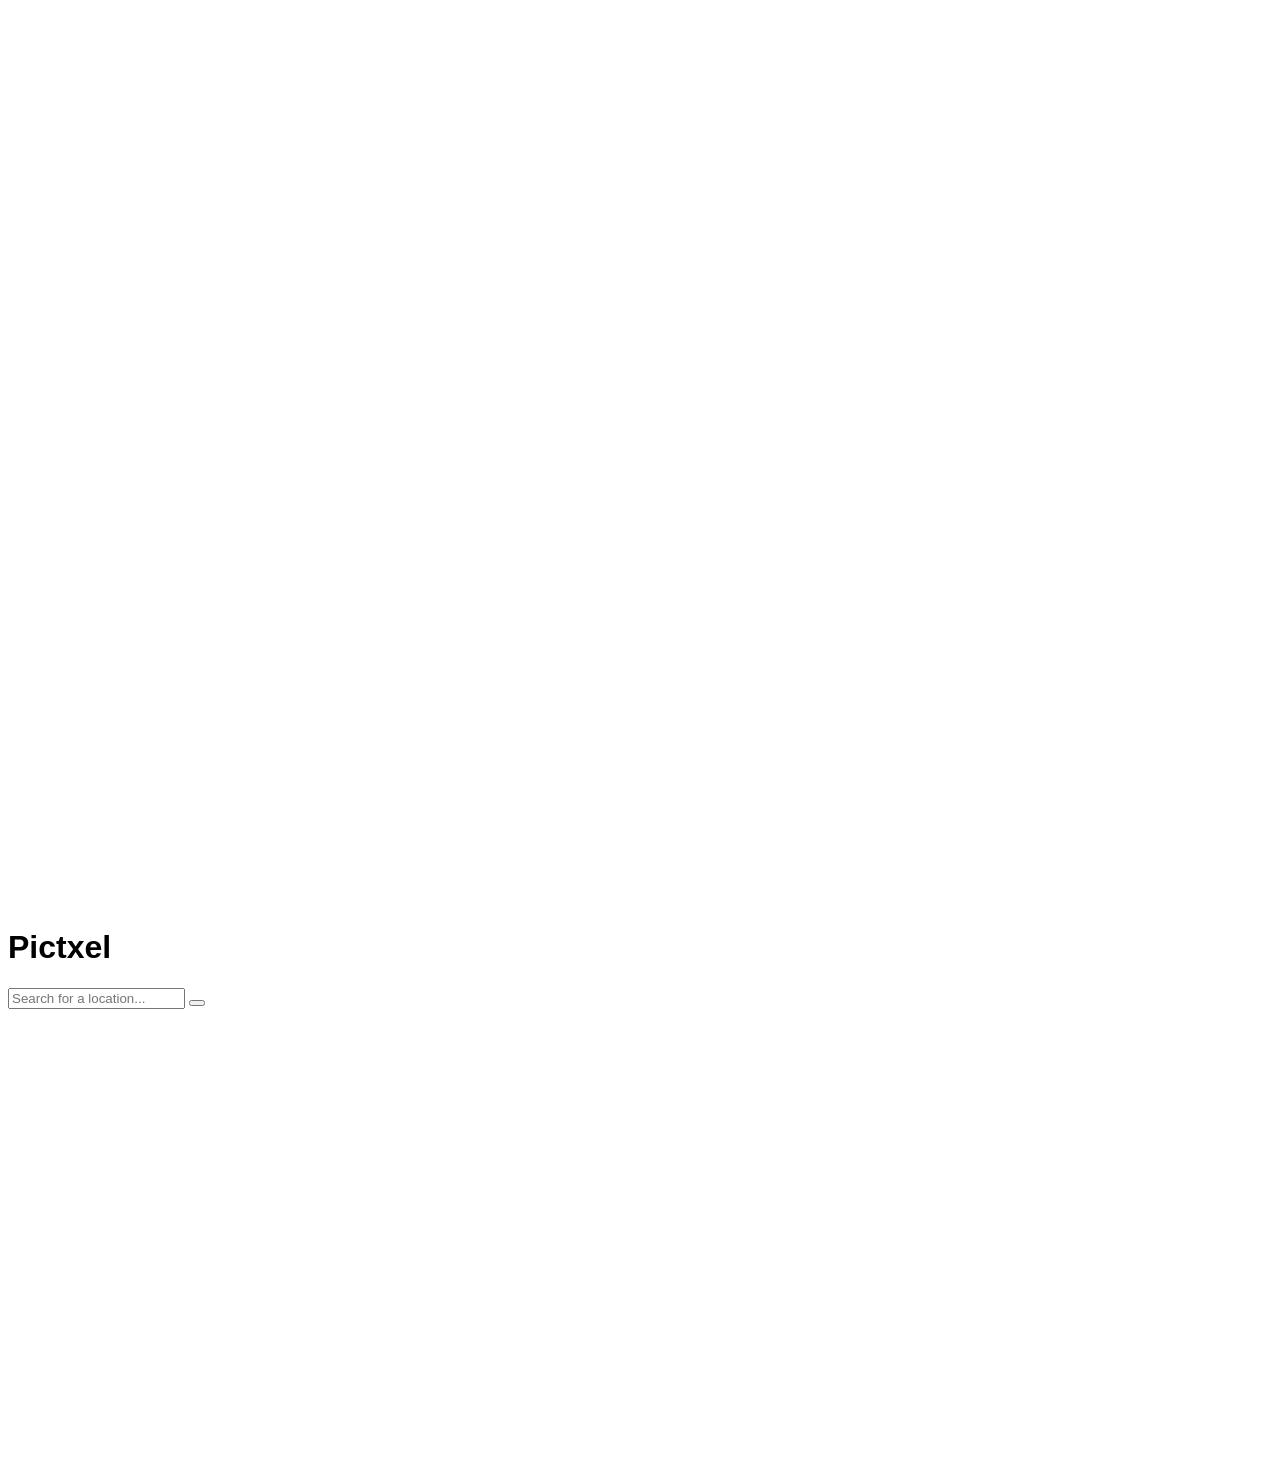
==== snapspot.html @ 685ccbbb "Update snapspot.html" ====
<!DOCTYPE html>
<html lang="en">
<head>
    <meta charset="UTF-8">
    <meta name="viewport" content="width=device-width, initial-scale=1.0">
    <title>Pictxel - Share Your World</title>
    
    <!-- Tailwind CSS -->
    <script src="https://cdn.tailwindcss.com"></script>
    
    <!-- Leaflet.js (for OpenStreetMap) CSS -->
    <link rel="stylesheet" href="https://unpkg.com/leaflet@1.9.4/dist/leaflet.css" integrity="sha256-p4NxAoJBhIIN+hmNHrzRCf9tD/miZyoHS5obTRR9BMY=" crossorigin="" />
    
    <!-- Leaflet MarkerCluster CSS -->
    <link rel="stylesheet" href="https://unpkg.com/leaflet.markercluster@1.4.1/dist/MarkerCluster.css" />
    <link rel="stylesheet" href="https://unpkg.com/leaflet.markercluster@1.4.1/dist/MarkerCluster.Default.css" />

    <!-- Google Fonts: Inter -->
    <link rel="preconnect" href="https://fonts.googleapis.com">
    <link rel="preconnect" href="https://fonts.gstatic.com" crossorigin>
    <link href="https://css.gg/css?family=Inter:400,500,600,700" rel="stylesheet">
    
    <!-- Custom Styles -->
    <style>
        body {
            font-family: 'Inter', sans-serif;
        }
        /* Ensure map takes full height */
        #map {
            height: 100vh;
            width: 100vw;
            z-index: 10;
        }
        /* Custom transition for modals */
        .modal-transition {
            transition: opacity 0.3s ease, transform 0.3s ease;
        }
        .modal-hidden {
            opacity: 0;
            transform: scale(0.95);
            pointer-events: none;
        }
        .modal-visible {
            opacity: 1;
            transform: scale(1);
            pointer-events: auto;
        }
        /* Base styles for custom markers */
        .custom-marker {
            border-radius: 9999px;
            padding: 6px;
            border: 2px solid white;
            box-shadow: 0 4px 6px -1px rgb(0 0 0 / 0.1), 0 2px 4px -2px rgb(0 0 0 / 0.1);
            display: flex;
            align-items: center;
            justify-content: center;
        }
        .custom-marker svg {
            width: 20px;
            height: 20px;
            color: white;
        }
        .camera-marker-icon {
            background: #2563eb; /* Tailwind blue-600 */
        }
        .note-marker-icon {
            background: #f97316; /* Tailwind orange-500 */
        }
        /* Custom image marker icon styles */
        .image-marker-icon {
            width: 55px;
            height: 55px;
            border-radius: 6px; /* Rounded square */
            border: 2px solid white;
            background-color: #eee; /* Fallback color */
            box-shadow: 0 4px 6px -1px rgb(0 0 0 / 0.1), 0 2px 4px -2px rgb(0 0 0 / 0.1);
            display: flex;
            align-items: center;
            justify-content: center;
            overflow: hidden;
        }
        .image-marker-icon img {
            width: 50px;
            height: 50px;
            object-fit: cover;
        }
        /* Glassmorphism for Leaflet Controls */
        .leaflet-control-attribution, .leaflet-control-custom {
            backdrop-filter: blur(8px);
            -webkit-backdrop-filter: blur(8px);
            background: rgba(255, 255, 255, 0.6) !important;
            border-radius: 8px !important;
            border: 1px solid rgba(255, 255, 255, 0.4) !important;
            box-shadow: 0 4px 6px -1px rgb(0 0 0 / 0.1), 0 2px 4px -2px rgb(0 0 0 / 0.1) !important;
        }
        .leaflet-control-custom {
            width: 34px !important;
            height: 34px !important;
        }
        .leaflet-control-custom a {
            color: black !important;
            background-color: transparent !important;
            border-radius: 6px;
        }
        .leaflet-control-custom a:hover {
            background-color: rgba(255, 255, 255, 0.4) !important;
        }
        .leaflet-control-attribution {
            padding: 2px 6px !important;
        }
         .leaflet-control-attribution a {
            color: #333 !important;
        }
        /* --- FIX for control visibility on mobile --- */
        .leaflet-top, .leaflet-bottom {
            z-index: 1001 !important;
        }
        /* --- Style overrides for Zoom controls --- */
        .leaflet-control-zoom {
            border: none !important;
            box-shadow: none !important;
            background: transparent !important;
            display: flex;
            flex-direction: column;
            gap: 8px; /* Creates space between + and - */
        }
        .leaflet-control-zoom a {
            width: 34px !important;
            height: 34px !important;
            line-height: 34px !important;
            text-align: center;
            text-decoration: none;
            color: black !important;
            /* Glassmorphism style, applied to each button */
            backdrop-filter: blur(8px);
            -webkit-backdrop-filter: blur(8px);
            background: rgba(255, 255, 255, 0.6) !important;
            border-radius: 8px !important;
            border: 1px solid rgba(255, 255, 255, 0.4) !important;
            box-shadow: 0 4px 6px -1px rgb(0 0 0 / 0.1), 0 2px 4px -2px rgb(0 0 0 / 0.1) !important;
        }
        .leaflet-control-zoom a:hover {
             background-color: rgba(255, 255, 255, 0.4) !important;
        }
        
        /* Custom popup style */
        .leaflet-popup-content-wrapper {
            border-radius: 12px;
            background: rgba(255, 255, 255, 0.8);
            backdrop-filter: blur(5px);
            -webkit-backdrop-filter: blur(5px);
            border: 1px solid rgba(255, 255, 255, 0.5);
        }
        .leaflet-popup-content {
            margin: 12px !important;
            min-width: 150px;
        }
        .gallery-note-item {
            aspect-ratio: 1 / 1;
        }

        /* --- Bottom Sheet Styles --- */
        #bottom-sheet {
            transition: transform 0.3s ease-out;
            transform: translateY(100%);
        }
        #bottom-sheet.visible {
            transform: translateY(0);
        }
        #bottom-sheet-content {
            position: relative; /* Needed for virtual scrolling */
        }
        /* Custom scrollbar for horizontal scroll */
        #bottom-sheet-content::-webkit-scrollbar {
            height: 6px;
        }
        #bottom-sheet-content::-webkit-scrollbar-track {
            background: transparent;
        }
        #bottom-sheet-content::-webkit-scrollbar-thumb {
            background: rgba(0, 0, 0, 0.2);
            border-radius: 3px;
        }
        /* --- Notification Bar Styles --- */
        #notification-bar {
            top: 4.5rem; /* Position below the header */
            transform: scale(0.9) translateY(-150%);
            opacity: 0;
            transition: transform 0.4s ease, opacity 0.4s ease;
            pointer-events: none;
        }
        #notification-bar.visible {
            transform: scale(1) translateY(0);
            opacity: 1;
            pointer-events: auto;
        }
    </style>
</head>
<body class="bg-gray-100 overflow-hidden">

    <!-- Main Map Container -->
    <div id="map"></div>

    <!-- Header / App Name -->
    <header class="absolute top-0 left-0 right-0 z-20 p-4 flex flex-col items-center gap-4 pointer-events-none">
        <div class="backdrop-blur-lg border border-white/40 rounded-full shadow-lg px-6 py-2 pointer-events-auto hidden">
            <h1 class="text-xl font-bold text-gray-800">Pictxel</h1>
        </div>
        <!-- Search Bar -->
        <div class="relative w-full max-w-md pointer-events-auto">
            <div id="search-container" class="w-full backdrop-blur-lg border border-white/40 rounded-full shadow-lg px-4 py-2 flex items-center gap-2">
                <span id="search-icon-container"></span>
                <input type="text" id="location-search-input" placeholder="Search for a location..." class="w-full bg-transparent outline-none text-gray-800 placeholder-gray-600">
                <button id="header-location-btn" class="p-1 rounded-full hover:bg-white/40 transition-colors">
                     <span id="header-location-icon-container"></span>
                </button>
            </div>
            <div id="search-results" class="absolute top-full mt-2 w-full bg-white/50 backdrop-blur-lg border border-white/40 rounded-xl shadow-lg overflow-hidden hidden z-50">
                <!-- Search results go here -->
            </div>
        </div>
    </header>

     <!-- Notification Bar -->
    <div id="notification-bar" class="fixed left-0 right-0 z-50 flex justify-center">
        <div class="backdrop-blur-lg bg-white/50 border border-white/40 rounded-full shadow-lg px-4 pl-6 py-2 flex items-center gap-4">
            <p id="notification-message" class="text-gray-800 text-center text-sm"></p>
            <button id="close-notification-btn" class="text-gray-500 hover:text-gray-800">
                <svg class="w-4 h-4" xmlns="http://www.w3.org/2000/svg" fill="none" viewBox="0 0 24 24" stroke-width="2" stroke="currentColor"><path stroke-linecap="round" stroke-linejoin="round" d="M6 18L18 6M6 6l12 12" /></svg>
            </button>
        </div>
    </div>

    <!-- Bottom Sheet -->
    <div id="bottom-sheet" class="fixed bottom-0 left-0 right-0 z-20 p-4 pointer-events-none">
        <div class="w-full bg-white/50 backdrop-blur-lg border border-white/40 rounded-xl shadow-2xl p-3 pointer-events-auto">
            <div id="bottom-sheet-content" class="flex gap-3 overflow-x-auto pb-2">
                <!-- Virtual scrolling content will be managed by JS -->
            </div>
        </div>
    </div>

    <!-- Upload Modal -->
    <div id="upload-modal" class="modal-transition modal-hidden fixed inset-0 bg-opacity-50 backdrop-blur-sm flex items-center justify-center z-30 p-4">
        <div class="bg-white/50 backdrop-blur-lg border border-white/40 rounded-2xl shadow-2xl p-6 md:p-8 w-full max-w-md mx-auto transform">
            <div class="flex justify-between items-center mb-4">
                <h2 class="text-2xl font-bold text-gray-800">Share a New Spot</h2>
                <button id="close-modal-button" class="text-gray-500 hover:text-gray-800">
                    <svg xmlns="http://www.w3.org/2000/svg" class="h-6 w-6" fill="none" viewBox="0 0 24 24" stroke="currentColor" stroke-width="2">
                        <path stroke-linecap="round" stroke-linejoin="round" d="M6 18L18 6M6 6l12 12" />
                    </svg>
                </button>
            </div>
            
            <form id="upload-form">
                <div class="space-y-4">
                    
                    <!-- File Upload Buttons -->
                    <div>
                        <label class="block text-sm font-medium text-gray-700">Add a Photo (Optional)</label>
                        <div class="mt-1 grid grid-cols-2 gap-4">
                            <button type="button" id="camera-upload-btn" class="flex flex-col items-center justify-center p-4 bg-white/60 border border-gray-300 rounded-md shadow-sm hover:bg-gray-50/80 transition-colors">
                                <span id="camera-icon-container"></span>
                                <span class="mt-2 text-sm font-medium text-gray-700">Use Camera</span>
                            </button>
                             <button type="button" id="photo-upload-btn" class="flex flex-col items-center justify-center p-4 bg-white/60 border border-gray-300 rounded-md shadow-sm hover:bg-gray-50/80 transition-colors">
                                <span id="photo-icon-container"></span>
                                <span class="mt-2 text-sm font-medium text-gray-700">Upload Photo</span>
                            </button>
                        </div>
                        <input type="file" id="photo" name="photo" accept="image/*" class="hidden">
                        <div id="file-preview" class="mt-2 text-sm text-gray-600"></div>
                    </div>

                    <!-- Uploader's Name -->
                    <div>
                        <label for="uploaderName" class="block text-sm font-medium text-gray-700">Your Name</label>
                        <input type="text" id="uploaderName" name="uploaderName" required placeholder="What should we call you?" class="mt-1 block w-full px-3 py-2 bg-white/80 border border-gray-300 rounded-md shadow-sm placeholder-gray-500 focus:outline-none focus:ring-blue-500 focus:border-blue-500 sm:text-sm">
                    </div>
                    
                    <!-- Description -->
                    <div>
                        <label for="description" class="block text-sm font-medium text-gray-700">Description or Note</label>
                        <textarea id="description" name="description" rows="3" required class="mt-1 block w-full px-3 py-2 bg-white/80 border border-gray-300 rounded-md shadow-sm placeholder-gray-500 focus:outline-none focus:ring-blue-500 focus:border-blue-500 sm:text-sm"></textarea>
                    </div>

                    <!-- Hidden fields for coordinates -->
                    <input type="hidden" id="latitude" name="latitude">
                    <input type="hidden" id="longitude" name="longitude">

                </div>
				<div class="mt-4">
                    <p class="text-xs text-gray-600 text-center">
                        Note: We securely store your uploaded images and never share or sell them to third parties. A watermark with your provided name will be added to each image. Please ensure you have the right to upload the content, as you are responsible for it. The location where you tap on the map is saved to place the spot correctly.
                    </p>
                </div>
                <div class="mt-6">
                    <button type="submit" class="w-full bg-blue-500 hover:bg-blue-600 text-white font-bold py-2 px-4 rounded-lg shadow-md focus:outline-none focus:ring-2 focus:ring-blue-400 focus:ring-opacity-75 transition-all duration-150 ease-in-out disabled:bg-gray-400">
                        Upload Spot
                    </button>
                </div>
            </form>
        </div>
    </div>
    
    <!-- Full-Screen Image Viewer Modal -->
    <div id="image-viewer" class="modal-transition modal-hidden fixed inset-0 bg-black/80 backdrop-blur-sm flex items-center justify-center z-40 p-4">
        <div class="relative w-full h-full flex flex-col items-center justify-center pointer-events-none">
             <button id="close-viewer-btn" class="absolute top-4 right-4 text-white/80 hover:text-white z-50 pointer-events-auto">
                <svg class="h-8 w-8" fill="none" viewBox="0 0 24 24" stroke="currentColor" stroke-width="2">
                    <path stroke-linecap="round" stroke-linejoin="round" d="M6 18L18 6M6 6l12 12" />
                </svg>
            </button>
            <img id="viewer-img" src="" class="max-h-[70%] max-w-[90vw] object-contain rounded-lg shadow-2xl pointer-events-auto">
            <div id="viewer-info" class="w-full max-w-3xl text-white text-center mt-4 p-4 bg-black/40 backdrop-blur-md rounded-lg pointer-events-auto"></div>
        </div>
    </div>

    <!-- Gallery Modal -->
    <div id="gallery-modal" class="modal-transition modal-hidden fixed inset-0 bg-black/90 backdrop-blur-sm z-40 p-4 overflow-y-auto">
        <div class="relative w-full max-w-6xl mx-auto pb-24">
            <button id="close-gallery-btn" class="fixed top-4 right-4 text-white/80 hover:text-white z-50">
                 <svg xmlns="http://www.w3.org/2000/svg" class="h-8 w-8" fill="none" viewBox="0 0 24 24" stroke="currentColor" stroke-width="2">
                    <path stroke-linecap="round" stroke-linejoin="round" d="M6 18L18 6M6 6l12 12" />
                </svg>
            </button>
            <h2 class="text-3xl font-bold text-white text-center my-4">Cluster Gallery</h2>
            <div id="gallery-grid" class="grid grid-cols-2 sm:grid-cols-3 md:grid-cols-4 lg:grid-cols-5 gap-4"></div>
        </div>
    </div>
    
    <!-- Firebase and Leaflet JS -->
    <script src="https://unpkg.com/leaflet@1.9.4/dist/leaflet.js" integrity="sha256-20nQCchB9co0qIjJZRGuk2/Z9VM+kNiyxNV1lvTlZBo=" crossorigin=""></script>
    <script src="https://unpkg.com/leaflet.markercluster@1.4.1/dist/leaflet.markercluster.js"></script>
    
    <script type="module">
        // Firebase Imports
        import { initializeApp } from "https://www.gstatic.com/firebasejs/11.6.1/firebase-app.js";
        import { getAuth, signInAnonymously, signInWithCustomToken, onAuthStateChanged } from "https://www.gstatic.com/firebasejs/11.6.1/firebase-auth.js";
        import { getFirestore, collection, addDoc, onSnapshot, doc, updateDoc, serverTimestamp, increment, getDoc } from "https://www.gstatic.com/firebasejs/11.6.1/firebase-firestore.js";
        
        /**
         * @module Config
         * Centralized configuration for the application.
         */
        const Config = {
            // Use environment's config if available, otherwise fall back to user-provided config
            firebase: typeof __firebase_config !== 'undefined' 
                ? JSON.parse(__firebase_config) 
                : {
                    apiKey: "%VITE_FIREBASE_API_KEY%",
					authDomain: "%VITE_FIREBASE_AUTH_DOMAIN%",
					projectId: "%VITE_FIREBASE_PROJECT_ID%",
					storageBucket: "%VITE_FIREBASE_STORAGE_BUCKET%",
					messagingSenderId: "%VITE_FIREBASE_MESSAGING_SENDER_ID%",
					appId: "%VITE_FIREBASE_APP_ID%",
					measurementId: "%VITE_FIREBASE_MEASUREMENT_ID%"
                },
            appId: typeof __app_id !== 'undefined' ? __app_id : 'pictxel-default',
            initialAuthToken: typeof __initial_auth_token !== 'undefined' ? __initial_auth_token : null,
            map: {
                initialCoords: [14.5995, 120.9842], // Manila
                initialZoom: 13,
                maxZoom: 19,
                tileLayer: 'https://{s}.tile.openstreetmap.org/{z}/{x}/{y}.png',
                attribution: '&copy; <a href="http://www.openstreetmap.org/copyright">OpenStreetMap</a>',
                useImageAsMarker: true, // Global toggle for marker style
                maxClusterRadius: 80 // Default is 80. Smaller = more clusters, larger = fewer clusters.
            },
            api: {
                reverseGeocode: 'https://api.bigdatacloud.net/data/reverse-geocode-client'
            },
            imageProcessing: {
                maxDimension: 1024,
                jpegQuality: 0.9
            },
            icons: {
                // Icons for map markers
                cameraMarker: `<svg xmlns="http://www.w3.org/2000/svg" viewBox="0 0 20 20" fill="currentColor"><path fill-rule="evenodd" d="M1 8a2 2 0 012-2h.93a2 2 0 001.664-.89l.812-1.22A2 2 0 018.07 3h3.86a2 2 0 011.664.89l.812 1.22A2 2 0 0016.07 6H17a2 2 0 012 2v7a2 2 0 01-2 2H3a2 2 0 01-2-2V8zm13.5 3a4.5 4.5 0 11-9 0 4.5 4.5 0 019 0zM10 14a2.5 2.5 0 100-5 2.5 2.5 0 000 5z" clip-rule="evenodd" /></svg>`,
                noteMarker: `<svg xmlns="http://www.w3.org/2000/svg" viewBox="0 0 20 20" fill="currentColor"><path d="M5.433 13.917l1.262-3.155A4 4 0 017.58 9.42l6.92-6.918a2.121 2.121 0 013 3l-6.92 6.918c-.383.383-.84.685-1.343.886l-3.154 1.262a.5.5 0 01-.65-.65z" /><path d="M3.5 5.75c0-.69.56-1.25 1.25-1.25H10A.75.75 0 0010 3H4.75A2.75 2.75 0 002 5.75v9.5A2.75 2.75 0 004.75 18h9.5A2.75 2.75 0 0017 15.25V10a.75.75 0 00-1.5 0v5.25c0 .69-.56 1.25-1.25 1.25h-9.5c-.69 0-1.25-.56-1.25-1.25v-9.5z" /></svg>`,
                // Icon for "Current Location" button
                location: `<svg xmlns="http://www.w3.org/2000/svg" class="h-5 w-5 text-gray-800" viewBox="0 0 24 24" fill="none" stroke="currentColor" stroke-width="2" stroke-linecap="round" stroke-linejoin="round"><circle cx="12" cy="12" r="10"></circle><circle cx="12" cy="12" r="4"></circle><line x1="22" y1="12" x2="18" y2="12"></line><line x1="6" y1="12" x2="2" y2="12"></line><line x1="12" y1="6" x2="12" y2="2"></line><line x1="12" y1="22" x2="12" y2="18"></line></svg>`,
                // Icons for upload form
                uploadCamera: `<svg class="h-8 w-8 text-gray-500" xmlns="http://www.w3.org/2000/svg" viewBox="0 0 20 20" fill="currentColor"><path fill-rule="evenodd" d="M1 8a2 2 0 012-2h.93a2 2 0 001.664-.89l.812-1.22A2 2 0 018.07 3h3.86a2 2 0 011.664.89l.812 1.22A2 2 0 0016.07 6H17a2 2 0 012 2v7a2 2 0 01-2 2H3a2 2 0 01-2-2V8zm13.5 3a4.5 4.5 0 11-9 0 4.5 4.5 0 019 0zM10 14a2.5 2.5 0 100-5 2.5 2.5 0 000 5z" clip-rule="evenodd" /></svg>`,
                uploadPhoto: `<svg class="h-8 w-8 text-gray-500" xmlns="http://www.w3.org/2000/svg" fill="none" viewBox="0 0 24 24" stroke-width="1.5" stroke="currentColor"><path stroke-linecap="round" stroke-linejoin="round" d="M2.25 15.75l5.159-5.159a2.25 2.25 0 013.182 0l5.159 5.159m-1.5-1.5l1.409-1.409a2.25 2.25 0 013.182 0l2.909 2.909m-18 3.75h16.5a1.5 1.5 0 001.5-1.5V6a1.5 1.5 0 00-1.5-1.5H3.75A1.5 1.5 0 002.25 6v12a1.5 1.5 0 001.5 1.5zm10.5-11.25h.008v.008h-.008V8.25zm.375 0a.375.375 0 11-.75 0 .375.375 0 01.75 0z" /></svg>`,
                search: `<svg class="h-5 w-5 text-gray-600" xmlns="http://www.w3.org/2000/svg" fill="none" viewBox="0 0 24 24" stroke="currentColor"><path stroke-linecap="round" stroke-linejoin="round" stroke-width="2" d="M21 21l-6-6m2-5a7 7 0 11-14 0 7 7 0 0114 0z"></path></svg>`
            }
        };

        /**
         * @module Utils
         * Helper functions for various tasks.
         */
        const Utils = {
            truncateText(str, n) {
                if (!str) return '';
                return (str.length > n) ? str.slice(0, n - 1) + '...' : str;
            },
            getRandomHexColor() {
                const letters = '0123456789ABCDEF';
                let color = '#';
                for (let i = 0; i < 6; i++) {
                    color += letters[Math.floor(Math.random() * 16)];
                }
                return color;
            },
            getContrastColor(hex) {
                if (!hex) return '#000000';
                const r = parseInt(hex.slice(1, 3), 16);
                const g = parseInt(hex.slice(3, 5), 16);
                const b = parseInt(hex.slice(5, 7), 16);
                // http://www.w3.org/TR/AERT#color-contrast
                const brightness = Math.round(((r * 299) + (g * 587) + (b * 114)) / 1000);
                return (brightness > 125) ? '#000000' : '#FFFFFF';
            }
        };

        /**
         * @module FirebaseService
         * Handles all interactions with Firebase services (Auth, Firestore).
         */
        const FirebaseService = {
            app: null,
            auth: null,
            db: null,
            userId: null,

            async init(onAuthStateChangeCallback) {
                try {
                    this.app = initializeApp(Config.firebase);
                    this.auth = getAuth(this.app);
                    this.db = getFirestore(this.app);

                    onAuthStateChanged(this.auth, (user) => {
                        if (user) {
                            this.userId = user.uid;
                            console.log("User authenticated:", this.userId);
                            onAuthStateChangeCallback(this.userId);
                        }
                    });

                    if (Config.initialAuthToken) {
                        await signInWithCustomToken(this.auth, Config.initialAuthToken);
                    } else {
                        await signInAnonymously(this.auth);
                    }
                } catch (error) {
                    console.error("Firebase initialization failed:", error);
                }
            },

            listenForSpots(callback) {
                const spotsCollection = collection(this.db, 'artifacts', Config.appId, 'public', 'data', 'spots');
                onSnapshot(spotsCollection, callback);
            },

            async saveSpot(spotData) {
                if (!this.userId) throw new Error("User not authenticated.");
                const spotsCollection = collection(this.db, 'artifacts', Config.appId, 'public', 'data', 'spots');
                return addDoc(spotsCollection, {
                    ...spotData,
                    authorId: this.userId,
                    createdAt: serverTimestamp(),
                    thumbsUp: 0,
                    thumbsDown: 0,
                    voters: {}
                });
            },

            async getSpot(spotId) {
                 const spotRef = doc(this.db, 'artifacts', Config.appId, 'public', 'data', 'spots', spotId);
                 return getDoc(spotRef);
            },

            async recordVote(spotId, newVote, previousVote) {
                 if (!this.userId) throw new Error("User not authenticated for voting.");
                 const spotRef = doc(this.db, 'artifacts', Config.appId, 'public', 'data', 'spots', spotId);
                 const updatePayload = {};
                 
                 updatePayload[`voters.${this.userId}`] = newVote;

                 // If changing a vote
                 if (previousVote && previousVote !== newVote) {
                     if (newVote === 'up') {
                         updatePayload.thumbsUp = increment(1);
                         updatePayload.thumbsDown = increment(-1);
                     } else { // newVote is 'down'
                         updatePayload.thumbsUp = increment(-1);
                         updatePayload.thumbsDown = increment(1);
                     }
                 } 
                 // If casting a brand new vote
                 else if (!previousVote) {
                     if (newVote === 'up') {
                         updatePayload.thumbsUp = increment(1);
                     } else { // newVote is 'down'
                         updatePayload.thumbsDown = increment(1);
                     }
                 }
                 // If previousVote === newVote, we don't need to change counts,
                 // but we still update the voter record (though the App logic prevents this call).
                 
                 return updateDoc(spotRef, updatePayload);
            }
        };

        /**
         * @module MapService
         * Manages the Leaflet map instance and its layers.
         */
        const MapService = {
            map: null,
            markers: null,
            userLocationMarker: null,

            init(onMapClick, onClusterClick, onMapMove) {
                this.map = L.map('map', { zoomControl: false }).setView(Config.map.initialCoords, Config.map.initialZoom);
                L.control.zoom({ position: 'topleft' }).addTo(this.map);
                
                L.tileLayer(Config.map.tileLayer, {
                    maxZoom: Config.map.maxZoom,
                    attribution: Config.map.attribution
                }).addTo(this.map);
                
                this.markers = L.markerClusterGroup({
                    zoomToBoundsOnClick: false, // Disable default zoom behavior
                    maxClusterRadius: Config.map.maxClusterRadius
                });
                this.map.addLayer(this.markers);

                this.map.on('click', onMapClick);
                this.map.on('moveend', onMapMove);
                this.markers.on('clusterclick', onClusterClick);
            },

            renderSpots(spots) {
                this.markers.clearLayers();
                const newMarkers = [];
                spots.forEach(spot => {
                    if (spot.data.location && spot.data.location.latitude && spot.data.location.longitude) {
                        let iconHtml;
                        let iconClassName = '';
                        let iconSize = [36, 36];
                        let iconAnchor = [18, 18];

                        if (spot.data.spotType === 'note') {
                            iconHtml = `<div class="custom-marker note-marker-icon">${Config.icons.noteMarker}</div>`;
                        } else if (Config.map.useImageAsMarker && spot.data.photoDataUrl) {
                            iconHtml = `<div class="image-marker-icon"><img src="${spot.data.photoDataUrl}" alt="Spot thumbnail"></div>`;
                            iconSize = [55, 55];
                            iconAnchor = [27, 27];
                        } else {
                            iconHtml = `<div class="custom-marker camera-marker-icon">${Config.icons.cameraMarker}</div>`;
                        }
                        
                        const customIcon = L.divIcon({
                            html: iconHtml,
                            className: iconClassName,
                            iconSize: iconSize,
                            iconAnchor: iconAnchor
                        });

                        const marker = L.marker([spot.data.location.latitude, spot.data.location.longitude], {
                            icon: customIcon,
                            spotId: spot.id,
                            spotData: spot.data
                        });
                        
                        let popupContent = '';
                        if (spot.data.spotType === 'note') {
                            popupContent = `
                                <div class="p-1 cursor-pointer popup-note" data-spot-id="${spot.id}">
                                    <p class="font-semibold text-gray-800">${spot.data.uploaderName}</p>
                                    <p class="text-gray-600">${Utils.truncateText(spot.data.description, 100)}</p>
                                    <p class="text-xs text-blue-500 mt-1">Click to view full note</p>
                                </div>`;
                        } else {
                            popupContent = `
                                <div class="text-center">
                                    <img src="${spot.data.photoDataUrl}" alt="${spot.data.description || 'Spot image'}" class="w-full h-auto rounded-md cursor-pointer popup-image" style="max-width: 200px; max-height: 200px; object-fit: cover;" data-spot-id="${spot.id}">
                                    <p class="mt-2 text-sm text-gray-700">${Utils.truncateText(spot.data.description, 50) || 'Click image to view full size.'}</p>
                                </div>`;
                        }

                        marker.bindPopup(popupContent);

                        marker.on('popupopen', (e) => {
                            const popup = e.popup;
                            const img = popup.getElement().querySelector('.popup-image');
                            if (img && !img.complete) {
                                img.onload = () => {
                                    popup.update();
                                }
                            }
                        });

                        newMarkers.push(marker);
                    }
                });
                this.markers.addLayers(newMarkers);
            },

            panTo(location, zoom = 18) {
                this.map.flyTo([location.latitude, location.longitude], zoom);
            },
            
            showUserLocationMarker(location) {
                if (this.userLocationMarker) {
                    this.map.removeLayer(this.userLocationMarker);
                }
                this.userLocationMarker = L.circleMarker([location.latitude, location.longitude], {
                    radius: 8,
                    fillColor: "#2563eb",
                    color: "#fff",
                    weight: 2,
                    opacity: 1,
                    fillOpacity: 0.8
                }).addTo(this.map);

                setTimeout(() => {
                    if (this.userLocationMarker) {
                        this.map.removeLayer(this.userLocationMarker);
                        this.userLocationMarker = null;
                    }
                }, 10000);
            }
        };

        /**
         * @module UIService
         * Handles DOM manipulations and UI event listeners.
         */
        const UIService = {
            uploadModal: null, closeModalButton: null, uploadForm: null, latInput: null, lonInput: null,
            imageViewer: null, closeViewerBtn: null, viewerImg: null, viewerInfo: null,
            galleryModal: null, closeGalleryBtn: null, galleryGrid: null,
            photoInput: null, filePreview: null,
            searchResultsContainer: null,
            bottomSheet: null, 
            bottomSheetContent: null,
            notificationBar: null, notificationMessage: null, closeNotificationBtn: null,
            
            init(onFormSubmit) {
                // Upload Modal
                this.uploadModal = document.getElementById('upload-modal');
                this.closeModalButton = document.getElementById('close-modal-button');
                this.uploadForm = document.getElementById('upload-form');
                this.latInput = document.getElementById('latitude');
                this.lonInput = document.getElementById('longitude');
                this.photoInput = document.getElementById('photo');
                this.filePreview = document.getElementById('file-preview');
                const cameraBtn = document.getElementById('camera-upload-btn');
                const photoBtn = document.getElementById('photo-upload-btn');
                
                // Image Viewer
                this.imageViewer = document.getElementById('image-viewer');
                this.closeViewerBtn = document.getElementById('close-viewer-btn');
                this.viewerImg = document.getElementById('viewer-img');
                this.viewerInfo = document.getElementById('viewer-info');
                
                // Gallery Modal
                this.galleryModal = document.getElementById('gallery-modal');
                this.closeGalleryBtn = document.getElementById('close-gallery-btn');
                this.galleryGrid = document.getElementById('gallery-grid');
                
                // Search
                this.searchResultsContainer = document.getElementById('search-results');
                
                // Bottom Sheet
                this.bottomSheet = document.getElementById('bottom-sheet');
                this.bottomSheetContent = document.getElementById('bottom-sheet-content');

                // Notification Bar
                this.notificationBar = document.getElementById('notification-bar');
                this.notificationMessage = document.getElementById('notification-message');
                this.closeNotificationBtn = document.getElementById('close-notification-btn');

                // Populate Icon Containers
                document.getElementById('camera-icon-container').innerHTML = Config.icons.uploadCamera;
                document.getElementById('photo-icon-container').innerHTML = Config.icons.uploadPhoto;
                document.getElementById('search-icon-container').innerHTML = Config.icons.search;
                document.getElementById('header-location-icon-container').innerHTML = Config.icons.location;

                // Event Listeners
                this.closeModalButton.addEventListener('click', () => this.toggleUploadModal(false));
                this.uploadModal.addEventListener('click', (e) => {
                    if (e.target === this.uploadModal) this.toggleUploadModal(false);
                });
                this.uploadForm.addEventListener('submit', onFormSubmit);

                this.closeViewerBtn.addEventListener('click', () => this.toggleImageViewer(false));
                this.imageViewer.addEventListener('click', (e) => {
                    if (e.target === this.imageViewer) this.toggleImageViewer(false);
                });
                this.closeGalleryBtn.addEventListener('click', () => this.toggleGallery(false));
                
                cameraBtn.addEventListener('click', () => {
                    this.photoInput.removeAttribute('capture');
                    this.photoInput.setAttribute('capture', 'environment');
                    this.photoInput.click();
                });

                photoBtn.addEventListener('click', () => {
                    this.photoInput.removeAttribute('capture');
                    this.photoInput.click();
                });

                this.photoInput.addEventListener('change', (e) => {
                    if (e.target.files && e.target.files[0]) {
                        this.filePreview.textContent = `Selected: ${e.target.files[0].name}`;
                    } else {
                        this.filePreview.textContent = '';
                    }
                });
            },

            toggleUploadModal(show, latlng = null) {
                if (show && latlng) {
                    this.latInput.value = latlng.lat;
                    this.lonInput.value = latlng.lng;
                    const savedName = localStorage.getItem('pictxel_uploader_name');
                    if (savedName) this.uploadForm.uploaderName.value = savedName;
                    this.uploadModal.classList.remove('modal-hidden');
                    this.uploadModal.classList.add('modal-visible');
                } else {
                    this.uploadModal.classList.add('modal-hidden');
                    this.uploadModal.classList.remove('modal-visible');
                    this.uploadForm.reset();
                    this.filePreview.textContent = '';
                }
            },

            toggleImageViewer(show, spotId = null, spot = null, onShowOnMap = () => {}) {
                 if (show && spot && spotId) {
                    const locationHtml = (spot.city && spot.city !== 'Unknown') || (spot.country && spot.country !== 'Unknown')
                        ? `<p class="text-xs text-gray-400 mt-1">${spot.city}, ${spot.country}</p>`
                        : '';
                    
                    const showOnMapBtnId = `show-on-map-${spotId}`;
                    this.viewerInfo.innerHTML = `
                        <h3 class="font-bold text-lg">${spot.uploaderName}</h3>
                        <p class="text-gray-300 text-sm mt-1">${spot.description || ''}</p>
                        ${locationHtml}
                        <div class="mt-3 flex items-center justify-center text-lg space-x-6">
                            <button data-spot-id="${spotId}" data-vote="up" class="vote-btn hover:text-green-400 transition-transform transform hover:scale-110">👍 ${spot.thumbsUp}</button>
                            <button data-spot-id="${spotId}" data-vote="down" class="vote-btn hover:text-red-400 transition-transform transform hover:scale-110">👎 ${spot.thumbsDown}</button>
                            <button id="${showOnMapBtnId}" class="text-blue-400 hover:text-blue-300 text-sm">Show on Map</button>
                        </div>`;
                    
                    if (spot.spotType === 'note') {
                        this.viewerImg.style.display = 'none';
                    } else {
                        this.viewerImg.style.display = 'block';
                        this.viewerImg.src = spot.photoDataUrl;
                    }

                    // Attach event listener for the new button
                     setTimeout(() => { // Use timeout to ensure element exists in DOM
                        document.getElementById(showOnMapBtnId).addEventListener('click', () => {
                            this.toggleImageViewer(false);
                            onShowOnMap(spot.location);
                        });
                     }, 0);

                    this.imageViewer.classList.remove('modal-hidden');
                    this.imageViewer.classList.add('modal-visible');
                } else {
                    this.imageViewer.classList.add('modal-hidden');
                    this.imageViewer.classList.remove('modal-visible');
                    this.viewerImg.src = "";
                    this.viewerInfo.innerHTML = "";
                }
            },

            toggleGallery(show, spots = [], onSpotClick) {
                 if (show) {
                    this.galleryGrid.innerHTML = ''; // Clear previous items
                    spots.forEach(spot => {
                        let galleryItem;
                        if (spot.data.spotType === 'note') {
                            galleryItem = document.createElement('div');
                            const bgColor = Utils.getRandomHexColor();
                            const textColor = Utils.getContrastColor(bgColor);
                            
                            galleryItem.className = 'gallery-note-item w-full h-full rounded-lg cursor-pointer hover:opacity-80 transition-opacity flex items-center justify-center p-2 text-center text-sm';
                            galleryItem.style.backgroundColor = bgColor;
                            galleryItem.style.color = textColor;
                            galleryItem.textContent = Utils.truncateText(spot.data.description, 50);
                        } else {
                            galleryItem = document.createElement('img');
                            galleryItem.src = spot.data.photoDataUrl;
                            galleryItem.className = 'w-full h-full object-cover rounded-lg cursor-pointer hover:opacity-80 transition-opacity';
                        }
                        
                        galleryItem.addEventListener('click', () => {
                            this.toggleGallery(false);
                            onSpotClick(spot.id, spot.data);
                        });
                        this.galleryGrid.appendChild(galleryItem);
                    });
                    this.galleryModal.classList.remove('modal-hidden');
                    this.galleryModal.classList.add('modal-visible');
                } else {
                    this.galleryModal.classList.add('modal-hidden');
                    this.galleryModal.classList.remove('modal-visible');
                    this.galleryGrid.innerHTML = '';
                }
            },
            
            getFormData() {
                const formData = new FormData(this.uploadForm);
                return {
                    uploaderName: formData.get('uploaderName'),
                    description: formData.get('description'),
                    photo: formData.get('photo'),
                    latitude: parseFloat(formData.get('latitude')),
                    longitude: parseFloat(formData.get('longitude')),
                };
            },

            setFormSubmitting(isSubmitting, message = 'Upload Spot') {
                const submitButton = this.uploadForm.querySelector('button[type="submit"]');
                submitButton.disabled = isSubmitting;
                submitButton.textContent = message;
            },

            displaySearchResults(results, onResultClick) {
                this.searchResultsContainer.innerHTML = '';
                this.searchResultsContainer.classList.remove('hidden');

                if (!results || results.length === 0) {
                    this.searchResultsContainer.innerHTML = `<div class="p-4 text-sm text-gray-600">No results found.</div>`;
                    return;
                }

                results.forEach(result => {
                    const item = document.createElement('div');
                    item.className = 'p-3 border-b border-white/20 cursor-pointer hover:bg-white/20 text-gray-800 text-sm';
                    item.innerHTML = result.name;
                    item.addEventListener('click', () => onResultClick(result));
                    this.searchResultsContainer.appendChild(item);
                });
            },

            hideSearchResults() {
                this.searchResultsContainer.innerHTML = '';
                this.searchResultsContainer.classList.add('hidden');
            },

            updateBottomSheet(spots, onSpotClick) {
                // This is a placeholder for the future virtual scroller
                const limitedSpots = spots.slice(0, 50); // Hard limit for now

                if (!this.bottomSheet || !this.bottomSheetContent) return;

                this.bottomSheetContent.innerHTML = ''; 

                if (limitedSpots.length === 0) {
                    this.bottomSheet.classList.remove('visible');
                    return;
                }

                this.bottomSheet.classList.add('visible');

                limitedSpots.forEach(spot => {
                    let sheetItem;
                    if (spot.data.spotType === 'note') {
                        sheetItem = document.createElement('div');
                        const bgColor = Utils.getRandomHexColor();
                        const textColor = Utils.getContrastColor(bgColor);
                        
                        sheetItem.className = 'flex-shrink-0 w-24 h-24 rounded-lg cursor-pointer hover:opacity-80 transition-opacity flex items-center justify-center p-2 text-center text-xs';
                        sheetItem.style.backgroundColor = bgColor;
                        sheetItem.style.color = textColor;
                        sheetItem.textContent = Utils.truncateText(spot.data.description, 40);
                    } else {
                        sheetItem = document.createElement('img');
                        sheetItem.src = spot.data.photoDataUrl;
                        sheetItem.className = 'flex-shrink-0 w-24 h-24 object-cover rounded-lg cursor-pointer hover:opacity-80 transition-opacity';
                    }
                    
                    sheetItem.addEventListener('click', () => {
                        onSpotClick(spot.id, spot.data);
                    });
                    this.bottomSheetContent.appendChild(sheetItem);
                });
            },

            toggleNotification(show, message) {
                if(show) {
                    this.notificationMessage.textContent = message;
                    this.notificationBar.classList.add('visible');
                } else {
                    this.notificationBar.classList.remove('visible');
                }
            }
        };

        /**
         * @module ImageProcessor
         * Handles client-side image manipulation.
         */
        const ImageProcessor = {
            process(file, watermarkText) {
                return new Promise((resolve, reject) => {
                    const reader = new FileReader();
                    reader.onload = (e) => {
                        const img = new Image();
                        img.onload = () => {
                            const canvas = this.createWatermarkedCanvas(img, watermarkText);
                            canvas.toBlob((blob) => {
                                if (blob) resolve(blob);
                                else reject(new Error('Canvas to Blob conversion failed'));
                            }, 'image/jpeg', Config.imageProcessing.jpegQuality);
                        };
                        img.onerror = () => reject(new Error('Image loading failed'));
                        img.src = e.target.result;
                    };
                    reader.onerror = () => reject(new Error('File reading failed'));
                    reader.readAsDataURL(file);
                });
            },

            createWatermarkedCanvas(img, watermarkText) {
                const { maxDimension } = Config.imageProcessing;
                let { width, height } = img;
                if (width > height) {
                    if (width > maxDimension) {
                        height *= maxDimension / width;
                        width = maxDimension;
                    }
                } else {
                    if (height > maxDimension) {
                        width *= maxDimension / height;
                        height = maxDimension;
                    }
                }

                const canvas = document.createElement('canvas');
                canvas.width = width;
                canvas.height = height;
                const ctx = canvas.getContext('2d');
                ctx.drawImage(img, 0, 0, width, height);
                
                // Watermark drawing logic
                const fontSize = height * 0.04;
                ctx.font = `bold ${fontSize}px Inter, sans-serif`;
                ctx.textAlign = 'center';
                ctx.textBaseline = 'middle';
                
                const textMetrics = ctx.measureText(watermarkText);
                const padding = fontSize * 0.5;
                const rectWidth = textMetrics.width + padding * 2;
                const rectHeight = fontSize + padding;
                const rectX = (width - rectWidth) / 2;
                const rectY = height - rectHeight - (height * 0.03);

                ctx.fillStyle = 'rgba(0, 0, 0, 0.5)';
                ctx.beginPath();
                ctx.roundRect(rectX, rectY, rectWidth, rectHeight, [rectHeight / 2]);
                ctx.fill();

                ctx.fillStyle = '#FFFFFF';
                ctx.fillText(watermarkText, width / 2, rectY + rectHeight / 2);
                
                return canvas;
            },
            
            blobToBase64(blob) {
                return new Promise((resolve, reject) => {
                    const reader = new FileReader();
                    reader.onloadend = () => resolve(reader.result);
                    reader.onerror = reject;
                    reader.readAsDataURL(blob);
                });
            }
        };

        /**
         * @module APIService
         * Handles external API calls.
         */
        const APIService = {
            async getGeolocationData(lat, lon) {
                try {
                    const response = await fetch(`${Config.api.reverseGeocode}?latitude=${lat}&longitude=${lon}&localityLanguage=en`);
                    if (!response.ok) throw new Error(`API call failed with status: ${response.status}`);
                    
                    const data = await response.json();
                    const country = (data.countryName || 'Unknown').replace(' (the)', '');
                    return { country, city: data.city || data.locality || 'Unknown' };
                } catch (error) {
                    console.error("Geolocation lookup failed:", error);
                    return { country: 'Unknown', city: 'Unknown' };
                }
            }
        };

        /**
         * @module App
         * Main application controller. Initializes and orchestrates all modules.
         */
        const App = {
            spotsData: new Map(),
            notificationTimeout: null,
            
            init() {
                FirebaseService.init(this.onAuthStateChange.bind(this));
                MapService.init(this.onMapClick.bind(this), this.onClusterClick.bind(this), this.updateBottomSheet.bind(this));
                UIService.init(this.handleUpload.bind(this));
                this.setupHeaderControls();
                this.setupVoteDelegation();
                this.setupPopupImageClickHandler();
                this.setupPopupNoteClickHandler();
                UIService.closeNotificationBtn.addEventListener('click', () => this.hideNotification());
                this.showCurrentUserLocation();
            },

            onAuthStateChange(userId) {
                FirebaseService.listenForSpots(this.onSpotsUpdate.bind(this));
            },

            onSpotsUpdate(snapshot) {
                const spots = [];
                this.spotsData.clear();
                snapshot.forEach(doc => {
                    const spot = { id: doc.id, data: doc.data() };
                    spots.push(spot);
                    this.spotsData.set(spot.id, spot.data);
                });
                MapService.renderSpots(spots);
                this.updateBottomSheet(); // Update sheet on initial load and when new spots are added
            },

            onMapClick(e) {
                // A robust check to see if a popup is open.
                // We check the map's popup pane for any child elements.
                const popupPane = MapService.map.getPane('popupPane');
                if (popupPane && popupPane.hasChildNodes()) {
                    MapService.map.closePopup();
                    return;
                }
                UIService.toggleUploadModal(true, e.latlng);
            },

            onMarkerClick(spotId, spotData) {
                UIService.toggleImageViewer(true, spotId, spotData, this.onShowOnMap.bind(this));
            },

            onClusterClick(e) {
                const markers = e.layer.getAllChildMarkers();
                const spots = markers
                    .map(marker => ({ id: marker.options.spotId, data: marker.options.spotData }))
                    .filter(spot => spot.data);
                
                if (spots.length > 0) {
                    UIService.toggleGallery(true, spots, this.onMarkerClick.bind(this));
                }
            },
            
            onShowOnMap(location) {
                MapService.panTo(location);
            },
            
            showCurrentUserLocation() {
                if (!navigator.geolocation) {
                    this.showNotification("Geolocation is not supported by your browser.", null);
                    return;
                }

                this.showNotification("Zooming to your current location");

                navigator.geolocation.getCurrentPosition(
                    (position) => {
                        const lat = position.coords.latitude;
                        const lng = position.coords.longitude;
                        MapService.panTo({ latitude: lat, longitude: lng }, 19);
                        MapService.showUserLocationMarker({ latitude: lat, longitude: lng });
                    },
                    () => {
                        this.showNotification("Unable to retrieve your location.", null);
                    }
                );
            },

            async handleUpload(e) {
                e.preventDefault();
                
                try {
                    const { uploaderName, description, photo, latitude, longitude } = UIService.getFormData();
                    
                    if (!description.trim()) {
                        alert("Please add a description or note.");
                        return;
                    }

                    UIService.setFormSubmitting(true, 'Processing...');
                    localStorage.setItem('pictxel_uploader_name', uploaderName);

                    let photoDataUrl = null;
                    let spotType = 'note';

                    if (photo && photo.size > 0) {
                        spotType = 'image';
                        console.log("Step 1a: Processing image...");
                        const imageBlob = await ImageProcessor.process(photo, uploaderName);
                        photoDataUrl = await ImageProcessor.blobToBase64(imageBlob);
                        console.log("Step 2: Image processed and converted.");
                    }
                    
                    console.log("Step 1b: Fetching location...");
                    const locationData = await APIService.getGeolocationData(latitude, longitude);
                    console.log("Step 3: Location data ready.");
                    
                    UIService.setFormSubmitting(true, 'Saving...');

                    await FirebaseService.saveSpot({
                        uploaderName,
                        description,
                        photoDataUrl,
                        spotType,
                        location: { latitude, longitude },
                        country: locationData.country,
                        city: locationData.city,
                    });
                    
                    console.log("Step 4: Spot saved to Firestore! All done.");
                    UIService.toggleUploadModal(false);
                    this.showNotification("Your spot has been saved successfully!");

                } catch (error) {
                    console.error("Upload failed:", error);
                    alert("Something went wrong while saving your spot. Please try again.");
                } finally {
                    UIService.setFormSubmitting(false, 'Upload Spot');
                }
            },
            
            setupHeaderControls() {
                const searchInput = document.getElementById('location-search-input');
                const locationBtn = document.getElementById('header-location-btn');
                const searchContainer = document.getElementById('search-container').parentElement; // The new relative wrapper

                locationBtn.addEventListener('click', () => {
                    this.showCurrentUserLocation();
                });

                searchInput.addEventListener('keydown', (e) => {
                    if (e.key === 'Enter') {
                        const query = searchInput.value;
                        if (query) {
                            this.handleLocationSearch(query);
                        }
                    }
                });
                
                // Add a global listener to close results when clicking outside
                document.addEventListener('click', (e) => {
                    if (!searchContainer.contains(e.target)) {
                        UIService.hideSearchResults();
                    }
                });
            },

            async handleLocationSearch(query) {
                const url = new URL('https://nominatim.openstreetmap.org/search');
                url.searchParams.append('q', query);
                url.searchParams.append('format', 'json');
                url.searchParams.append('limit', 10);
                url.searchParams.append('polygon_geojson', 1);

                try {
                    const response = await fetch(url);
                    const data = await response.json();

                    const results = data.map(item => {
                        const [south, north, west, east] = item.boundingbox;
                        return {
                            name: item.display_name,
                            bbox: L.latLngBounds(L.latLng(south, west), L.latLng(north, east)),
                            center: L.latLng(item.lat, item.lon)
                        };
                    });

                    UIService.displaySearchResults(results, this.onSearchResultClick.bind(this));
                } catch (error) {
                    console.error("Error fetching location data:", error);
                    alert("Could not perform search. Please check your connection.");
                }
            },
            
            onSearchResultClick(result) {
                const bbox = result.bbox;
                const poly = L.polygon([
                    bbox.getSouthEast(),
                    bbox.getNorthEast(),
                    bbox.getNorthWest(),
                    bbox.getSouthWest()
                ]);
                MapService.map.fitBounds(poly.getBounds());
                UIService.hideSearchResults();
                document.getElementById('location-search-input').value = ''; // Clear input
            },

            updateBottomSheet() {
                const bounds = MapService.map.getBounds();
                const visibleSpots = [];
                // We need to iterate through the actual marker layers, not the cluster group
                MapService.markers.eachLayer(layer => {
                    // Check if it's a marker and within the bounds
                    if (layer instanceof L.Marker && bounds.contains(layer.getLatLng())) {
                         if(layer.options.spotData) {
                             visibleSpots.push({id: layer.options.spotId, data: layer.options.spotData});
                         }
                    }
                });
                UIService.updateBottomSheet(visibleSpots, this.onMarkerClick.bind(this));
            },
            
            showNotification(message, duration = 5000) {
                if (this.notificationTimeout) {
                    clearTimeout(this.notificationTimeout);
                }
                UIService.toggleNotification(true, message);
                if (duration) {
                    this.notificationTimeout = setTimeout(() => {
                        this.hideNotification();
                    }, duration);
                }
            },

            hideNotification() {
                if (this.notificationTimeout) {
                    clearTimeout(this.notificationTimeout);
                    this.notificationTimeout = null;
                }
                UIService.toggleNotification(false);
            },

            setupPopupImageClickHandler() {
                document.addEventListener('click', (e) => {
                    const popupImage = e.target.closest('.popup-image');
                    if (!popupImage) return;

                    const spotId = popupImage.dataset.spotId;
                    if (spotId && this.spotsData.has(spotId)) {
                        const spotData = this.spotsData.get(spotId);
                        MapService.map.closePopup();
                        this.onMarkerClick(spotId, spotData);
                    }
                });
            },
            
            setupPopupNoteClickHandler() {
                document.addEventListener('click', (e) => {
                    const popupNote = e.target.closest('.popup-note');
                    if (!popupNote) return;

                    const spotId = popupNote.dataset.spotId;
                    if (spotId && this.spotsData.has(spotId)) {
                        const spotData = this.spotsData.get(spotId);
                        MapService.map.closePopup();
                        this.onMarkerClick(spotId, spotData);
                    }
                });
            },

            setupVoteDelegation() {
                document.addEventListener('click', async (e) => {
                    const button = e.target.closest('.vote-btn');
                    if (!button) return;
                    if (!FirebaseService.userId) {
                        alert("You need to be signed in to vote.");
                        return;
                    }

                    const spotId = button.dataset.spotId;
                    const newVote = button.dataset.vote;

                    try {
                        const spotDoc = await FirebaseService.getSpot(spotId);
                        if(!spotDoc.exists()){ return; }
                        
                        const spotData = spotDoc.data();
                        const voters = spotData.voters || {};
                        const previousVote = voters[FirebaseService.userId];

                        if (previousVote === newVote) {
                            console.log("User clicked the same vote button again. No action taken.");
                            return;
                        }
                        
                        const thumbsUpBtn = document.querySelector(`#viewer-info button[data-spot-id="${spotId}"][data-vote="up"]`);
                        const thumbsDownBtn = document.querySelector(`#viewer-info button[data-spot-id="${spotId}"][data-vote="down"]`);

                        if (thumbsUpBtn && thumbsDownBtn) {
                            let currentUpVotes = spotData.thumbsUp || 0;
                            let currentDownVotes = spotData.thumbsDown || 0;

                            if (previousVote) {
                                if (newVote === 'up') {
                                    currentUpVotes++;
                                    currentDownVotes--;
                                } else {
                                    currentUpVotes--;
                                    currentDownVotes++;
                                }
                            } else {
                                if (newVote === 'up') currentUpVotes++;
                                else currentDownVotes++;
                            }
                            thumbsUpBtn.textContent = `👍 ${currentUpVotes}`;
                            thumbsDownBtn.textContent = `👎 ${currentDownVotes}`;
                        }
                        
                        await FirebaseService.recordVote(spotId, newVote, previousVote);
                        console.log(`Vote changed/recorded from ${previousVote} to ${newVote}`);

                    } catch (error) {
                        console.error("Error recording vote:", error);
                    }
                });
            }
        };

        // --- Application Initialization ---
        window.onload = () => {
            App.init();
        };

    </script>
</body>
</html>
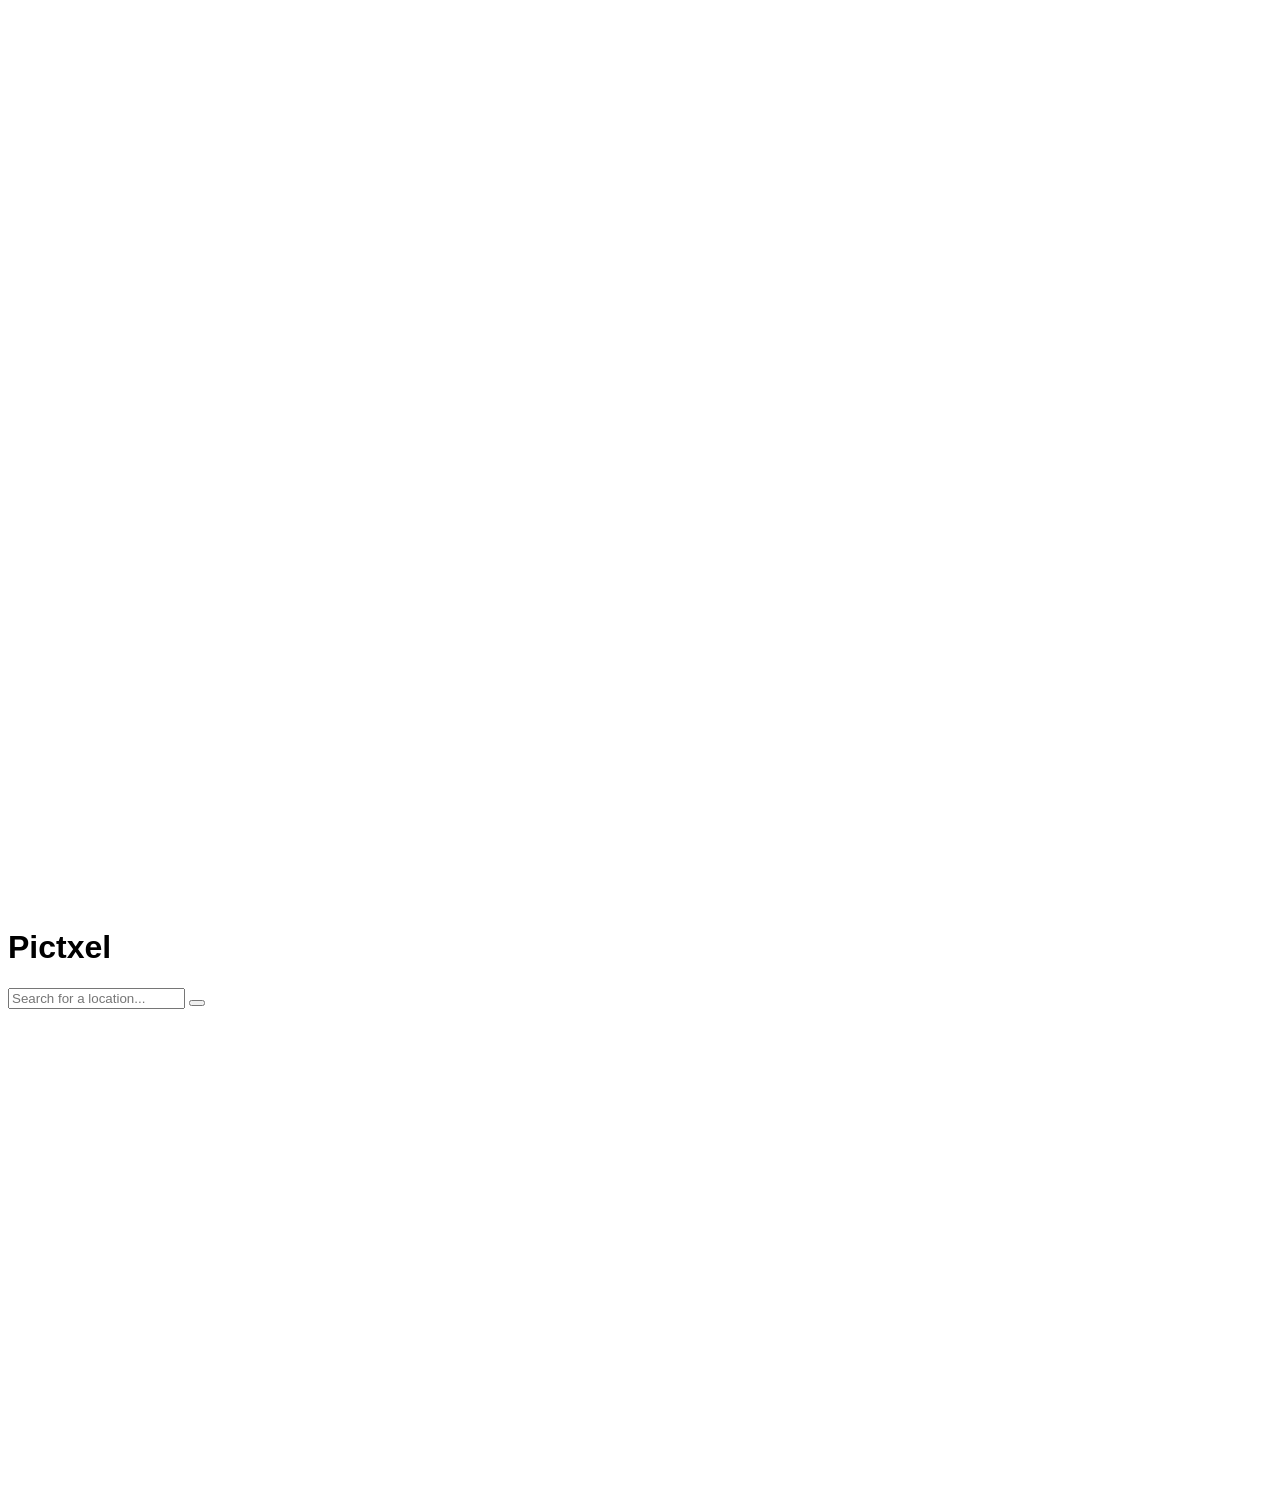
==== commit fcf3adb9: "updated" ====
--- a/snapspot.html
+++ b/snapspot.html
@@ -1,1335 +1,177 @@
-<!DOCTYPE html>
-<html lang="en">
-<head>
-    <meta charset="UTF-8">
-    <meta name="viewport" content="width=device-width, initial-scale=1.0">
-    <title>Pictxel - Share Your World</title>
-    
-    <!-- Tailwind CSS -->
-    <script src="https://cdn.tailwindcss.com"></script>
-    
-    <!-- Leaflet.js (for OpenStreetMap) CSS -->
-    <link rel="stylesheet" href="https://unpkg.com/leaflet@1.9.4/dist/leaflet.css" integrity="sha256-p4NxAoJBhIIN+hmNHrzRCf9tD/miZyoHS5obTRR9BMY=" crossorigin="" />
-    
-    <!-- Leaflet MarkerCluster CSS -->
-    <link rel="stylesheet" href="https://unpkg.com/leaflet.markercluster@1.4.1/dist/MarkerCluster.css" />
-    <link rel="stylesheet" href="https://unpkg.com/leaflet.markercluster@1.4.1/dist/MarkerCluster.Default.css" />
-
-    <!-- Google Fonts: Inter -->
-    <link rel="preconnect" href="https://fonts.googleapis.com">
-    <link rel="preconnect" href="https://fonts.gstatic.com" crossorigin>
-    <link href="https://css.gg/css?family=Inter:400,500,600,700" rel="stylesheet">
-    
-    <!-- Custom Styles -->
-    <style>
-        body {
-            font-family: 'Inter', sans-serif;
-        }
-        /* Ensure map takes full height */
-        #map {
-            height: 100vh;
-            width: 100vw;
-            z-index: 10;
-        }
-        /* Custom transition for modals */
-        .modal-transition {
-            transition: opacity 0.3s ease, transform 0.3s ease;
-        }
-        .modal-hidden {
-            opacity: 0;
-            transform: scale(0.95);
-            pointer-events: none;
-        }
-        .modal-visible {
-            opacity: 1;
-            transform: scale(1);
-            pointer-events: auto;
-        }
-        /* Base styles for custom markers */
-        .custom-marker {
-            border-radius: 9999px;
-            padding: 6px;
-            border: 2px solid white;
-            box-shadow: 0 4px 6px -1px rgb(0 0 0 / 0.1), 0 2px 4px -2px rgb(0 0 0 / 0.1);
-            display: flex;
-            align-items: center;
-            justify-content: center;
-        }
-        .custom-marker svg {
-            width: 20px;
-            height: 20px;
-            color: white;
-        }
-        .camera-marker-icon {
-            background: #2563eb; /* Tailwind blue-600 */
-        }
-        .note-marker-icon {
-            background: #f97316; /* Tailwind orange-500 */
-        }
-        /* Custom image marker icon styles */
-        .image-marker-icon {
-            width: 55px;
-            height: 55px;
-            border-radius: 6px; /* Rounded square */
-            border: 2px solid white;
-            background-color: #eee; /* Fallback color */
-            box-shadow: 0 4px 6px -1px rgb(0 0 0 / 0.1), 0 2px 4px -2px rgb(0 0 0 / 0.1);
-            display: flex;
-            align-items: center;
-            justify-content: center;
-            overflow: hidden;
-        }
-        .image-marker-icon img {
-            width: 50px;
-            height: 50px;
-            object-fit: cover;
-        }
-        /* Glassmorphism for Leaflet Controls */
-        .leaflet-control-attribution, .leaflet-control-custom {
-            backdrop-filter: blur(8px);
-            -webkit-backdrop-filter: blur(8px);
-            background: rgba(255, 255, 255, 0.6) !important;
-            border-radius: 8px !important;
-            border: 1px solid rgba(255, 255, 255, 0.4) !important;
-            box-shadow: 0 4px 6px -1px rgb(0 0 0 / 0.1), 0 2px 4px -2px rgb(0 0 0 / 0.1) !important;
-        }
-        .leaflet-control-custom {
-            width: 34px !important;
-            height: 34px !important;
-        }
-        .leaflet-control-custom a {
-            color: black !important;
-            background-color: transparent !important;
-            border-radius: 6px;
-        }
-        .leaflet-control-custom a:hover {
-            background-color: rgba(255, 255, 255, 0.4) !important;
-        }
-        .leaflet-control-attribution {
-            padding: 2px 6px !important;
-        }
-         .leaflet-control-attribution a {
-            color: #333 !important;
-        }
-        /* --- FIX for control visibility on mobile --- */
-        .leaflet-top, .leaflet-bottom {
-            z-index: 1001 !important;
-        }
-        /* --- Style overrides for Zoom controls --- */
-        .leaflet-control-zoom {
-            border: none !important;
-            box-shadow: none !important;
-            background: transparent !important;
-            display: flex;
-            flex-direction: column;
-            gap: 8px; /* Creates space between + and - */
-        }
-        .leaflet-control-zoom a {
-            width: 34px !important;
-            height: 34px !important;
-            line-height: 34px !important;
-            text-align: center;
-            text-decoration: none;
-            color: black !important;
-            /* Glassmorphism style, applied to each button */
-            backdrop-filter: blur(8px);
-            -webkit-backdrop-filter: blur(8px);
-            background: rgba(255, 255, 255, 0.6) !important;
-            border-radius: 8px !important;
-            border: 1px solid rgba(255, 255, 255, 0.4) !important;
-            box-shadow: 0 4px 6px -1px rgb(0 0 0 / 0.1), 0 2px 4px -2px rgb(0 0 0 / 0.1) !important;
-        }
-        .leaflet-control-zoom a:hover {
-             background-color: rgba(255, 255, 255, 0.4) !important;
-        }
-        
-        /* Custom popup style */
-        .leaflet-popup-content-wrapper {
-            border-radius: 12px;
-            background: rgba(255, 255, 255, 0.8);
-            backdrop-filter: blur(5px);
-            -webkit-backdrop-filter: blur(5px);
-            border: 1px solid rgba(255, 255, 255, 0.5);
-        }
-        .leaflet-popup-content {
-            margin: 12px !important;
-            min-width: 150px;
-        }
-        .gallery-note-item {
-            aspect-ratio: 1 / 1;
-        }
-
-        /* --- Bottom Sheet Styles --- */
-        #bottom-sheet {
-            transition: transform 0.3s ease-out;
-            transform: translateY(100%);
-        }
-        #bottom-sheet.visible {
-            transform: translateY(0);
-        }
-        #bottom-sheet-content {
-            position: relative; /* Needed for virtual scrolling */
-        }
-        /* Custom scrollbar for horizontal scroll */
-        #bottom-sheet-content::-webkit-scrollbar {
-            height: 6px;
-        }
-        #bottom-sheet-content::-webkit-scrollbar-track {
-            background: transparent;
-        }
-        #bottom-sheet-content::-webkit-scrollbar-thumb {
-            background: rgba(0, 0, 0, 0.2);
-            border-radius: 3px;
-        }
-        /* --- Notification Bar Styles --- */
-        #notification-bar {
-            top: 4.5rem; /* Position below the header */
-            transform: scale(0.9) translateY(-150%);
-            opacity: 0;
-            transition: transform 0.4s ease, opacity 0.4s ease;
-            pointer-events: none;
-        }
-        #notification-bar.visible {
-            transform: scale(1) translateY(0);
-            opacity: 1;
-            pointer-events: auto;
-        }
-    </style>
-</head>
-<body class="bg-gray-100 overflow-hidden">
-
-    <!-- Main Map Container -->
-    <div id="map"></div>
-
-    <!-- Header / App Name -->
-    <header class="absolute top-0 left-0 right-0 z-20 p-4 flex flex-col items-center gap-4 pointer-events-none">
-        <div class="backdrop-blur-lg border border-white/40 rounded-full shadow-lg px-6 py-2 pointer-events-auto hidden">
-            <h1 class="text-xl font-bold text-gray-800">Pictxel</h1>
-        </div>
-        <!-- Search Bar -->
-        <div class="relative w-full max-w-md pointer-events-auto">
-            <div id="search-container" class="w-full backdrop-blur-lg border border-white/40 rounded-full shadow-lg px-4 py-2 flex items-center gap-2">
-                <span id="search-icon-container"></span>
-                <input type="text" id="location-search-input" placeholder="Search for a location..." class="w-full bg-transparent outline-none text-gray-800 placeholder-gray-600">
-                <button id="header-location-btn" class="p-1 rounded-full hover:bg-white/40 transition-colors">
-                     <span id="header-location-icon-container"></span>
-                </button>
-            </div>
-            <div id="search-results" class="absolute top-full mt-2 w-full bg-white/50 backdrop-blur-lg border border-white/40 rounded-xl shadow-lg overflow-hidden hidden z-50">
-                <!-- Search results go here -->
-            </div>
-        </div>
-    </header>
-
-     <!-- Notification Bar -->
-    <div id="notification-bar" class="fixed left-0 right-0 z-50 flex justify-center">
-        <div class="backdrop-blur-lg bg-white/50 border border-white/40 rounded-full shadow-lg px-4 pl-6 py-2 flex items-center gap-4">
-            <p id="notification-message" class="text-gray-800 text-center text-sm"></p>
-            <button id="close-notification-btn" class="text-gray-500 hover:text-gray-800">
-                <svg class="w-4 h-4" xmlns="http://www.w3.org/2000/svg" fill="none" viewBox="0 0 24 24" stroke-width="2" stroke="currentColor"><path stroke-linecap="round" stroke-linejoin="round" d="M6 18L18 6M6 6l12 12" /></svg>
-            </button>
-        </div>
-    </div>
-
-    <!-- Bottom Sheet -->
-    <div id="bottom-sheet" class="fixed bottom-0 left-0 right-0 z-20 p-4 pointer-events-none">
-        <div class="w-full bg-white/50 backdrop-blur-lg border border-white/40 rounded-xl shadow-2xl p-3 pointer-events-auto">
-            <div id="bottom-sheet-content" class="flex gap-3 overflow-x-auto pb-2">
-                <!-- Virtual scrolling content will be managed by JS -->
-            </div>
-        </div>
-    </div>
-
-    <!-- Upload Modal -->
-    <div id="upload-modal" class="modal-transition modal-hidden fixed inset-0 bg-opacity-50 backdrop-blur-sm flex items-center justify-center z-30 p-4">
-        <div class="bg-white/50 backdrop-blur-lg border border-white/40 rounded-2xl shadow-2xl p-6 md:p-8 w-full max-w-md mx-auto transform">
-            <div class="flex justify-between items-center mb-4">
-                <h2 class="text-2xl font-bold text-gray-800">Share a New Spot</h2>
-                <button id="close-modal-button" class="text-gray-500 hover:text-gray-800">
-                    <svg xmlns="http://www.w3.org/2000/svg" class="h-6 w-6" fill="none" viewBox="0 0 24 24" stroke="currentColor" stroke-width="2">
-                        <path stroke-linecap="round" stroke-linejoin="round" d="M6 18L18 6M6 6l12 12" />
-                    </svg>
-                </button>
-            </div>
-            
-            <form id="upload-form">
-                <div class="space-y-4">
-                    
-                    <!-- File Upload Buttons -->
-                    <div>
-                        <label class="block text-sm font-medium text-gray-700">Add a Photo (Optional)</label>
-                        <div class="mt-1 grid grid-cols-2 gap-4">
-                            <button type="button" id="camera-upload-btn" class="flex flex-col items-center justify-center p-4 bg-white/60 border border-gray-300 rounded-md shadow-sm hover:bg-gray-50/80 transition-colors">
-                                <span id="camera-icon-container"></span>
-                                <span class="mt-2 text-sm font-medium text-gray-700">Use Camera</span>
-                            </button>
-                             <button type="button" id="photo-upload-btn" class="flex flex-col items-center justify-center p-4 bg-white/60 border border-gray-300 rounded-md shadow-sm hover:bg-gray-50/80 transition-colors">
-                                <span id="photo-icon-container"></span>
-                                <span class="mt-2 text-sm font-medium text-gray-700">Upload Photo</span>
-                            </button>
-                        </div>
-                        <input type="file" id="photo" name="photo" accept="image/*" class="hidden">
-                        <div id="file-preview" class="mt-2 text-sm text-gray-600"></div>
-                    </div>
-
-                    <!-- Uploader's Name -->
-                    <div>
-                        <label for="uploaderName" class="block text-sm font-medium text-gray-700">Your Name</label>
-                        <input type="text" id="uploaderName" name="uploaderName" required placeholder="What should we call you?" class="mt-1 block w-full px-3 py-2 bg-white/80 border border-gray-300 rounded-md shadow-sm placeholder-gray-500 focus:outline-none focus:ring-blue-500 focus:border-blue-500 sm:text-sm">
-                    </div>
-                    
-                    <!-- Description -->
-                    <div>
-                        <label for="description" class="block text-sm font-medium text-gray-700">Description or Note</label>
-                        <textarea id="description" name="description" rows="3" required class="mt-1 block w-full px-3 py-2 bg-white/80 border border-gray-300 rounded-md shadow-sm placeholder-gray-500 focus:outline-none focus:ring-blue-500 focus:border-blue-500 sm:text-sm"></textarea>
-                    </div>
-
-                    <!-- Hidden fields for coordinates -->
-                    <input type="hidden" id="latitude" name="latitude">
-                    <input type="hidden" id="longitude" name="longitude">
-
-                </div>
-				<div class="mt-4">
-                    <p class="text-xs text-gray-600 text-center">
-                        Note: We securely store your uploaded images and never share or sell them to third parties. A watermark with your provided name will be added to each image. Please ensure you have the right to upload the content, as you are responsible for it. The location where you tap on the map is saved to place the spot correctly.
-                    </p>
-                </div>
-                <div class="mt-6">
-                    <button type="submit" class="w-full bg-blue-500 hover:bg-blue-600 text-white font-bold py-2 px-4 rounded-lg shadow-md focus:outline-none focus:ring-2 focus:ring-blue-400 focus:ring-opacity-75 transition-all duration-150 ease-in-out disabled:bg-gray-400">
-                        Upload Spot
-                    </button>
-                </div>
-            </form>
-        </div>
-    </div>
-    
-    <!-- Full-Screen Image Viewer Modal -->
-    <div id="image-viewer" class="modal-transition modal-hidden fixed inset-0 bg-black/80 backdrop-blur-sm flex items-center justify-center z-40 p-4">
-        <div class="relative w-full h-full flex flex-col items-center justify-center pointer-events-none">
-             <button id="close-viewer-btn" class="absolute top-4 right-4 text-white/80 hover:text-white z-50 pointer-events-auto">
-                <svg class="h-8 w-8" fill="none" viewBox="0 0 24 24" stroke="currentColor" stroke-width="2">
-                    <path stroke-linecap="round" stroke-linejoin="round" d="M6 18L18 6M6 6l12 12" />
-                </svg>
-            </button>
-            <img id="viewer-img" src="" class="max-h-[70%] max-w-[90vw] object-contain rounded-lg shadow-2xl pointer-events-auto">
-            <div id="viewer-info" class="w-full max-w-3xl text-white text-center mt-4 p-4 bg-black/40 backdrop-blur-md rounded-lg pointer-events-auto"></div>
-        </div>
-    </div>
-
-    <!-- Gallery Modal -->
-    <div id="gallery-modal" class="modal-transition modal-hidden fixed inset-0 bg-black/90 backdrop-blur-sm z-40 p-4 overflow-y-auto">
-        <div class="relative w-full max-w-6xl mx-auto pb-24">
-            <button id="close-gallery-btn" class="fixed top-4 right-4 text-white/80 hover:text-white z-50">
-                 <svg xmlns="http://www.w3.org/2000/svg" class="h-8 w-8" fill="none" viewBox="0 0 24 24" stroke="currentColor" stroke-width="2">
-                    <path stroke-linecap="round" stroke-linejoin="round" d="M6 18L18 6M6 6l12 12" />
-                </svg>
-            </button>
-            <h2 class="text-3xl font-bold text-white text-center my-4">Cluster Gallery</h2>
-            <div id="gallery-grid" class="grid grid-cols-2 sm:grid-cols-3 md:grid-cols-4 lg:grid-cols-5 gap-4"></div>
-        </div>
-    </div>
-    
-    <!-- Firebase and Leaflet JS -->
-    <script src="https://unpkg.com/leaflet@1.9.4/dist/leaflet.js" integrity="sha256-20nQCchB9co0qIjJZRGuk2/Z9VM+kNiyxNV1lvTlZBo=" crossorigin=""></script>
-    <script src="https://unpkg.com/leaflet.markercluster@1.4.1/dist/leaflet.markercluster.js"></script>
-    
-    <script type="module">
-        // Firebase Imports
-        import { initializeApp } from "https://www.gstatic.com/firebasejs/11.6.1/firebase-app.js";
-        import { getAuth, signInAnonymously, signInWithCustomToken, onAuthStateChanged } from "https://www.gstatic.com/firebasejs/11.6.1/firebase-auth.js";
-        import { getFirestore, collection, addDoc, onSnapshot, doc, updateDoc, serverTimestamp, increment, getDoc } from "https://www.gstatic.com/firebasejs/11.6.1/firebase-firestore.js";
-        
-        /**
-         * @module Config
-         * Centralized configuration for the application.
-         */
-        const Config = {
-            // Use environment's config if available, otherwise fall back to user-provided config
-            firebase: typeof __firebase_config !== 'undefined' 
-                ? JSON.parse(__firebase_config) 
-                : {
-                    apiKey: "%VITE_FIREBASE_API_KEY%",
-					authDomain: "%VITE_FIREBASE_AUTH_DOMAIN%",
-					projectId: "%VITE_FIREBASE_PROJECT_ID%",
-					storageBucket: "%VITE_FIREBASE_STORAGE_BUCKET%",
-					messagingSenderId: "%VITE_FIREBASE_MESSAGING_SENDER_ID%",
-					appId: "%VITE_FIREBASE_APP_ID%",
-					measurementId: "%VITE_FIREBASE_MEASUREMENT_ID%"
-                },
-            appId: typeof __app_id !== 'undefined' ? __app_id : 'pictxel-default',
-            initialAuthToken: typeof __initial_auth_token !== 'undefined' ? __initial_auth_token : null,
-            map: {
-                initialCoords: [14.5995, 120.9842], // Manila
-                initialZoom: 13,
-                maxZoom: 19,
-                tileLayer: 'https://{s}.tile.openstreetmap.org/{z}/{x}/{y}.png',
-                attribution: '&copy; <a href="http://www.openstreetmap.org/copyright">OpenStreetMap</a>',
-                useImageAsMarker: true, // Global toggle for marker style
-                maxClusterRadius: 80 // Default is 80. Smaller = more clusters, larger = fewer clusters.
-            },
-            api: {
-                reverseGeocode: 'https://api.bigdatacloud.net/data/reverse-geocode-client'
-            },
-            imageProcessing: {
-                maxDimension: 1024,
-                jpegQuality: 0.9
-            },
-            icons: {
-                // Icons for map markers
-                cameraMarker: `<svg xmlns="http://www.w3.org/2000/svg" viewBox="0 0 20 20" fill="currentColor"><path fill-rule="evenodd" d="M1 8a2 2 0 012-2h.93a2 2 0 001.664-.89l.812-1.22A2 2 0 018.07 3h3.86a2 2 0 011.664.89l.812 1.22A2 2 0 0016.07 6H17a2 2 0 012 2v7a2 2 0 01-2 2H3a2 2 0 01-2-2V8zm13.5 3a4.5 4.5 0 11-9 0 4.5 4.5 0 019 0zM10 14a2.5 2.5 0 100-5 2.5 2.5 0 000 5z" clip-rule="evenodd" /></svg>`,
-                noteMarker: `<svg xmlns="http://www.w3.org/2000/svg" viewBox="0 0 20 20" fill="currentColor"><path d="M5.433 13.917l1.262-3.155A4 4 0 017.58 9.42l6.92-6.918a2.121 2.121 0 013 3l-6.92 6.918c-.383.383-.84.685-1.343.886l-3.154 1.262a.5.5 0 01-.65-.65z" /><path d="M3.5 5.75c0-.69.56-1.25 1.25-1.25H10A.75.75 0 0010 3H4.75A2.75 2.75 0 002 5.75v9.5A2.75 2.75 0 004.75 18h9.5A2.75 2.75 0 0017 15.25V10a.75.75 0 00-1.5 0v5.25c0 .69-.56 1.25-1.25 1.25h-9.5c-.69 0-1.25-.56-1.25-1.25v-9.5z" /></svg>`,
-                // Icon for "Current Location" button
-                location: `<svg xmlns="http://www.w3.org/2000/svg" class="h-5 w-5 text-gray-800" viewBox="0 0 24 24" fill="none" stroke="currentColor" stroke-width="2" stroke-linecap="round" stroke-linejoin="round"><circle cx="12" cy="12" r="10"></circle><circle cx="12" cy="12" r="4"></circle><line x1="22" y1="12" x2="18" y2="12"></line><line x1="6" y1="12" x2="2" y2="12"></line><line x1="12" y1="6" x2="12" y2="2"></line><line x1="12" y1="22" x2="12" y2="18"></line></svg>`,
-                // Icons for upload form
-                uploadCamera: `<svg class="h-8 w-8 text-gray-500" xmlns="http://www.w3.org/2000/svg" viewBox="0 0 20 20" fill="currentColor"><path fill-rule="evenodd" d="M1 8a2 2 0 012-2h.93a2 2 0 001.664-.89l.812-1.22A2 2 0 018.07 3h3.86a2 2 0 011.664.89l.812 1.22A2 2 0 0016.07 6H17a2 2 0 012 2v7a2 2 0 01-2 2H3a2 2 0 01-2-2V8zm13.5 3a4.5 4.5 0 11-9 0 4.5 4.5 0 019 0zM10 14a2.5 2.5 0 100-5 2.5 2.5 0 000 5z" clip-rule="evenodd" /></svg>`,
-                uploadPhoto: `<svg class="h-8 w-8 text-gray-500" xmlns="http://www.w3.org/2000/svg" fill="none" viewBox="0 0 24 24" stroke-width="1.5" stroke="currentColor"><path stroke-linecap="round" stroke-linejoin="round" d="M2.25 15.75l5.159-5.159a2.25 2.25 0 013.182 0l5.159 5.159m-1.5-1.5l1.409-1.409a2.25 2.25 0 013.182 0l2.909 2.909m-18 3.75h16.5a1.5 1.5 0 001.5-1.5V6a1.5 1.5 0 00-1.5-1.5H3.75A1.5 1.5 0 002.25 6v12a1.5 1.5 0 001.5 1.5zm10.5-11.25h.008v.008h-.008V8.25zm.375 0a.375.375 0 11-.75 0 .375.375 0 01.75 0z" /></svg>`,
-                search: `<svg class="h-5 w-5 text-gray-600" xmlns="http://www.w3.org/2000/svg" fill="none" viewBox="0 0 24 24" stroke="currentColor"><path stroke-linecap="round" stroke-linejoin="round" stroke-width="2" d="M21 21l-6-6m2-5a7 7 0 11-14 0 7 7 0 0114 0z"></path></svg>`
-            }
-        };
-
-        /**
-         * @module Utils
-         * Helper functions for various tasks.
-         */
-        const Utils = {
-            truncateText(str, n) {
-                if (!str) return '';
-                return (str.length > n) ? str.slice(0, n - 1) + '...' : str;
-            },
-            getRandomHexColor() {
-                const letters = '0123456789ABCDEF';
-                let color = '#';
-                for (let i = 0; i < 6; i++) {
-                    color += letters[Math.floor(Math.random() * 16)];
-                }
-                return color;
-            },
-            getContrastColor(hex) {
-                if (!hex) return '#000000';
-                const r = parseInt(hex.slice(1, 3), 16);
-                const g = parseInt(hex.slice(3, 5), 16);
-                const b = parseInt(hex.slice(5, 7), 16);
-                // http://www.w3.org/TR/AERT#color-contrast
-                const brightness = Math.round(((r * 299) + (g * 587) + (b * 114)) / 1000);
-                return (brightness > 125) ? '#000000' : '#FFFFFF';
-            }
-        };
-
-        /**
-         * @module FirebaseService
-         * Handles all interactions with Firebase services (Auth, Firestore).
-         */
-        const FirebaseService = {
-            app: null,
-            auth: null,
-            db: null,
-            userId: null,
-
-            async init(onAuthStateChangeCallback) {
-                try {
-                    this.app = initializeApp(Config.firebase);
-                    this.auth = getAuth(this.app);
-                    this.db = getFirestore(this.app);
-
-                    onAuthStateChanged(this.auth, (user) => {
-                        if (user) {
-                            this.userId = user.uid;
-                            console.log("User authenticated:", this.userId);
-                            onAuthStateChangeCallback(this.userId);
-                        }
-                    });
-
-                    if (Config.initialAuthToken) {
-                        await signInWithCustomToken(this.auth, Config.initialAuthToken);
-                    } else {
-                        await signInAnonymously(this.auth);
-                    }
-                } catch (error) {
-                    console.error("Firebase initialization failed:", error);
-                }
-            },
-
-            listenForSpots(callback) {
-                const spotsCollection = collection(this.db, 'artifacts', Config.appId, 'public', 'data', 'spots');
-                onSnapshot(spotsCollection, callback);
-            },
-
-            async saveSpot(spotData) {
-                if (!this.userId) throw new Error("User not authenticated.");
-                const spotsCollection = collection(this.db, 'artifacts', Config.appId, 'public', 'data', 'spots');
-                return addDoc(spotsCollection, {
-                    ...spotData,
-                    authorId: this.userId,
-                    createdAt: serverTimestamp(),
-                    thumbsUp: 0,
-                    thumbsDown: 0,
-                    voters: {}
-                });
-            },
-
-            async getSpot(spotId) {
-                 const spotRef = doc(this.db, 'artifacts', Config.appId, 'public', 'data', 'spots', spotId);
-                 return getDoc(spotRef);
-            },
-
-            async recordVote(spotId, newVote, previousVote) {
-                 if (!this.userId) throw new Error("User not authenticated for voting.");
-                 const spotRef = doc(this.db, 'artifacts', Config.appId, 'public', 'data', 'spots', spotId);
-                 const updatePayload = {};
-                 
-                 updatePayload[`voters.${this.userId}`] = newVote;
-
-                 // If changing a vote
-                 if (previousVote && previousVote !== newVote) {
-                     if (newVote === 'up') {
-                         updatePayload.thumbsUp = increment(1);
-                         updatePayload.thumbsDown = increment(-1);
-                     } else { // newVote is 'down'
-                         updatePayload.thumbsUp = increment(-1);
-                         updatePayload.thumbsDown = increment(1);
-                     }
-                 } 
-                 // If casting a brand new vote
-                 else if (!previousVote) {
-                     if (newVote === 'up') {
-                         updatePayload.thumbsUp = increment(1);
-                     } else { // newVote is 'down'
-                         updatePayload.thumbsDown = increment(1);
-                     }
-                 }
-                 // If previousVote === newVote, we don't need to change counts,
-                 // but we still update the voter record (though the App logic prevents this call).
-                 
-                 return updateDoc(spotRef, updatePayload);
-            }
-        };
-
-        /**
-         * @module MapService
-         * Manages the Leaflet map instance and its layers.
-         */
-        const MapService = {
-            map: null,
-            markers: null,
-            userLocationMarker: null,
-
-            init(onMapClick, onClusterClick, onMapMove) {
-                this.map = L.map('map', { zoomControl: false }).setView(Config.map.initialCoords, Config.map.initialZoom);
-                L.control.zoom({ position: 'topleft' }).addTo(this.map);
-                
-                L.tileLayer(Config.map.tileLayer, {
-                    maxZoom: Config.map.maxZoom,
-                    attribution: Config.map.attribution
-                }).addTo(this.map);
-                
-                this.markers = L.markerClusterGroup({
-                    zoomToBoundsOnClick: false, // Disable default zoom behavior
-                    maxClusterRadius: Config.map.maxClusterRadius
-                });
-                this.map.addLayer(this.markers);
-
-                this.map.on('click', onMapClick);
-                this.map.on('moveend', onMapMove);
-                this.markers.on('clusterclick', onClusterClick);
-            },
-
-            renderSpots(spots) {
-                this.markers.clearLayers();
-                const newMarkers = [];
-                spots.forEach(spot => {
-                    if (spot.data.location && spot.data.location.latitude && spot.data.location.longitude) {
-                        let iconHtml;
-                        let iconClassName = '';
-                        let iconSize = [36, 36];
-                        let iconAnchor = [18, 18];
-
-                        if (spot.data.spotType === 'note') {
-                            iconHtml = `<div class="custom-marker note-marker-icon">${Config.icons.noteMarker}</div>`;
-                        } else if (Config.map.useImageAsMarker && spot.data.photoDataUrl) {
-                            iconHtml = `<div class="image-marker-icon"><img src="${spot.data.photoDataUrl}" alt="Spot thumbnail"></div>`;
-                            iconSize = [55, 55];
-                            iconAnchor = [27, 27];
-                        } else {
-                            iconHtml = `<div class="custom-marker camera-marker-icon">${Config.icons.cameraMarker}</div>`;
-                        }
-                        
-                        const customIcon = L.divIcon({
-                            html: iconHtml,
-                            className: iconClassName,
-                            iconSize: iconSize,
-                            iconAnchor: iconAnchor
-                        });
-
-                        const marker = L.marker([spot.data.location.latitude, spot.data.location.longitude], {
-                            icon: customIcon,
-                            spotId: spot.id,
-                            spotData: spot.data
-                        });
-                        
-                        let popupContent = '';
-                        if (spot.data.spotType === 'note') {
-                            popupContent = `
-                                <div class="p-1 cursor-pointer popup-note" data-spot-id="${spot.id}">
-                                    <p class="font-semibold text-gray-800">${spot.data.uploaderName}</p>
-                                    <p class="text-gray-600">${Utils.truncateText(spot.data.description, 100)}</p>
-                                    <p class="text-xs text-blue-500 mt-1">Click to view full note</p>
-                                </div>`;
-                        } else {
-                            popupContent = `
-                                <div class="text-center">
-                                    <img src="${spot.data.photoDataUrl}" alt="${spot.data.description || 'Spot image'}" class="w-full h-auto rounded-md cursor-pointer popup-image" style="max-width: 200px; max-height: 200px; object-fit: cover;" data-spot-id="${spot.id}">
-                                    <p class="mt-2 text-sm text-gray-700">${Utils.truncateText(spot.data.description, 50) || 'Click image to view full size.'}</p>
-                                </div>`;
-                        }
-
-                        marker.bindPopup(popupContent);
-
-                        marker.on('popupopen', (e) => {
-                            const popup = e.popup;
-                            const img = popup.getElement().querySelector('.popup-image');
-                            if (img && !img.complete) {
-                                img.onload = () => {
-                                    popup.update();
-                                }
-                            }
-                        });
-
-                        newMarkers.push(marker);
-                    }
-                });
-                this.markers.addLayers(newMarkers);
-            },
-
-            panTo(location, zoom = 18) {
-                this.map.flyTo([location.latitude, location.longitude], zoom);
-            },
-            
-            showUserLocationMarker(location) {
-                if (this.userLocationMarker) {
-                    this.map.removeLayer(this.userLocationMarker);
-                }
-                this.userLocationMarker = L.circleMarker([location.latitude, location.longitude], {
-                    radius: 8,
-                    fillColor: "#2563eb",
-                    color: "#fff",
-                    weight: 2,
-                    opacity: 1,
-                    fillOpacity: 0.8
-                }).addTo(this.map);
-
-                setTimeout(() => {
-                    if (this.userLocationMarker) {
-                        this.map.removeLayer(this.userLocationMarker);
-                        this.userLocationMarker = null;
-                    }
-                }, 10000);
-            }
-        };
-
-        /**
-         * @module UIService
-         * Handles DOM manipulations and UI event listeners.
-         */
-        const UIService = {
-            uploadModal: null, closeModalButton: null, uploadForm: null, latInput: null, lonInput: null,
-            imageViewer: null, closeViewerBtn: null, viewerImg: null, viewerInfo: null,
-            galleryModal: null, closeGalleryBtn: null, galleryGrid: null,
-            photoInput: null, filePreview: null,
-            searchResultsContainer: null,
-            bottomSheet: null, 
-            bottomSheetContent: null,
-            notificationBar: null, notificationMessage: null, closeNotificationBtn: null,
-            
-            init(onFormSubmit) {
-                // Upload Modal
-                this.uploadModal = document.getElementById('upload-modal');
-                this.closeModalButton = document.getElementById('close-modal-button');
-                this.uploadForm = document.getElementById('upload-form');
-                this.latInput = document.getElementById('latitude');
-                this.lonInput = document.getElementById('longitude');
-                this.photoInput = document.getElementById('photo');
-                this.filePreview = document.getElementById('file-preview');
-                const cameraBtn = document.getElementById('camera-upload-btn');
-                const photoBtn = document.getElementById('photo-upload-btn');
-                
-                // Image Viewer
-                this.imageViewer = document.getElementById('image-viewer');
-                this.closeViewerBtn = document.getElementById('close-viewer-btn');
-                this.viewerImg = document.getElementById('viewer-img');
-                this.viewerInfo = document.getElementById('viewer-info');
-                
-                // Gallery Modal
-                this.galleryModal = document.getElementById('gallery-modal');
-                this.closeGalleryBtn = document.getElementById('close-gallery-btn');
-                this.galleryGrid = document.getElementById('gallery-grid');
-                
-                // Search
-                this.searchResultsContainer = document.getElementById('search-results');
-                
-                // Bottom Sheet
-                this.bottomSheet = document.getElementById('bottom-sheet');
-                this.bottomSheetContent = document.getElementById('bottom-sheet-content');
-
-                // Notification Bar
-                this.notificationBar = document.getElementById('notification-bar');
-                this.notificationMessage = document.getElementById('notification-message');
-                this.closeNotificationBtn = document.getElementById('close-notification-btn');
-
-                // Populate Icon Containers
-                document.getElementById('camera-icon-container').innerHTML = Config.icons.uploadCamera;
-                document.getElementById('photo-icon-container').innerHTML = Config.icons.uploadPhoto;
-                document.getElementById('search-icon-container').innerHTML = Config.icons.search;
-                document.getElementById('header-location-icon-container').innerHTML = Config.icons.location;
-
-                // Event Listeners
-                this.closeModalButton.addEventListener('click', () => this.toggleUploadModal(false));
-                this.uploadModal.addEventListener('click', (e) => {
-                    if (e.target === this.uploadModal) this.toggleUploadModal(false);
-                });
-                this.uploadForm.addEventListener('submit', onFormSubmit);
-
-                this.closeViewerBtn.addEventListener('click', () => this.toggleImageViewer(false));
-                this.imageViewer.addEventListener('click', (e) => {
-                    if (e.target === this.imageViewer) this.toggleImageViewer(false);
-                });
-                this.closeGalleryBtn.addEventListener('click', () => this.toggleGallery(false));
-                
-                cameraBtn.addEventListener('click', () => {
-                    this.photoInput.removeAttribute('capture');
-                    this.photoInput.setAttribute('capture', 'environment');
-                    this.photoInput.click();
-                });
-
-                photoBtn.addEventListener('click', () => {
-                    this.photoInput.removeAttribute('capture');
-                    this.photoInput.click();
-                });
-
-                this.photoInput.addEventListener('change', (e) => {
-                    if (e.target.files && e.target.files[0]) {
-                        this.filePreview.textContent = `Selected: ${e.target.files[0].name}`;
-                    } else {
-                        this.filePreview.textContent = '';
-                    }
-                });
-            },
-
-            toggleUploadModal(show, latlng = null) {
-                if (show && latlng) {
-                    this.latInput.value = latlng.lat;
-                    this.lonInput.value = latlng.lng;
-                    const savedName = localStorage.getItem('pictxel_uploader_name');
-                    if (savedName) this.uploadForm.uploaderName.value = savedName;
-                    this.uploadModal.classList.remove('modal-hidden');
-                    this.uploadModal.classList.add('modal-visible');
-                } else {
-                    this.uploadModal.classList.add('modal-hidden');
-                    this.uploadModal.classList.remove('modal-visible');
-                    this.uploadForm.reset();
-                    this.filePreview.textContent = '';
-                }
-            },
-
-            toggleImageViewer(show, spotId = null, spot = null, onShowOnMap = () => {}) {
-                 if (show && spot && spotId) {
-                    const locationHtml = (spot.city && spot.city !== 'Unknown') || (spot.country && spot.country !== 'Unknown')
-                        ? `<p class="text-xs text-gray-400 mt-1">${spot.city}, ${spot.country}</p>`
-                        : '';
-                    
-                    const showOnMapBtnId = `show-on-map-${spotId}`;
-                    this.viewerInfo.innerHTML = `
-                        <h3 class="font-bold text-lg">${spot.uploaderName}</h3>
-                        <p class="text-gray-300 text-sm mt-1">${spot.description || ''}</p>
-                        ${locationHtml}
-                        <div class="mt-3 flex items-center justify-center text-lg space-x-6">
-                            <button data-spot-id="${spotId}" data-vote="up" class="vote-btn hover:text-green-400 transition-transform transform hover:scale-110">👍 ${spot.thumbsUp}</button>
-                            <button data-spot-id="${spotId}" data-vote="down" class="vote-btn hover:text-red-400 transition-transform transform hover:scale-110">👎 ${spot.thumbsDown}</button>
-                            <button id="${showOnMapBtnId}" class="text-blue-400 hover:text-blue-300 text-sm">Show on Map</button>
-                        </div>`;
-                    
-                    if (spot.spotType === 'note') {
-                        this.viewerImg.style.display = 'none';
-                    } else {
-                        this.viewerImg.style.display = 'block';
-                        this.viewerImg.src = spot.photoDataUrl;
-                    }
-
-                    // Attach event listener for the new button
-                     setTimeout(() => { // Use timeout to ensure element exists in DOM
-                        document.getElementById(showOnMapBtnId).addEventListener('click', () => {
-                            this.toggleImageViewer(false);
-                            onShowOnMap(spot.location);
-                        });
-                     }, 0);
-
-                    this.imageViewer.classList.remove('modal-hidden');
-                    this.imageViewer.classList.add('modal-visible');
-                } else {
-                    this.imageViewer.classList.add('modal-hidden');
-                    this.imageViewer.classList.remove('modal-visible');
-                    this.viewerImg.src = "";
-                    this.viewerInfo.innerHTML = "";
-                }
-            },
-
-            toggleGallery(show, spots = [], onSpotClick) {
-                 if (show) {
-                    this.galleryGrid.innerHTML = ''; // Clear previous items
-                    spots.forEach(spot => {
-                        let galleryItem;
-                        if (spot.data.spotType === 'note') {
-                            galleryItem = document.createElement('div');
-                            const bgColor = Utils.getRandomHexColor();
-                            const textColor = Utils.getContrastColor(bgColor);
-                            
-                            galleryItem.className = 'gallery-note-item w-full h-full rounded-lg cursor-pointer hover:opacity-80 transition-opacity flex items-center justify-center p-2 text-center text-sm';
-                            galleryItem.style.backgroundColor = bgColor;
-                            galleryItem.style.color = textColor;
-                            galleryItem.textContent = Utils.truncateText(spot.data.description, 50);
-                        } else {
-                            galleryItem = document.createElement('img');
-                            galleryItem.src = spot.data.photoDataUrl;
-                            galleryItem.className = 'w-full h-full object-cover rounded-lg cursor-pointer hover:opacity-80 transition-opacity';
-                        }
-                        
-                        galleryItem.addEventListener('click', () => {
-                            this.toggleGallery(false);
-                            onSpotClick(spot.id, spot.data);
-                        });
-                        this.galleryGrid.appendChild(galleryItem);
-                    });
-                    this.galleryModal.classList.remove('modal-hidden');
-                    this.galleryModal.classList.add('modal-visible');
-                } else {
-                    this.galleryModal.classList.add('modal-hidden');
-                    this.galleryModal.classList.remove('modal-visible');
-                    this.galleryGrid.innerHTML = '';
-                }
-            },
-            
-            getFormData() {
-                const formData = new FormData(this.uploadForm);
-                return {
-                    uploaderName: formData.get('uploaderName'),
-                    description: formData.get('description'),
-                    photo: formData.get('photo'),
-                    latitude: parseFloat(formData.get('latitude')),
-                    longitude: parseFloat(formData.get('longitude')),
-                };
-            },
-
-            setFormSubmitting(isSubmitting, message = 'Upload Spot') {
-                const submitButton = this.uploadForm.querySelector('button[type="submit"]');
-                submitButton.disabled = isSubmitting;
-                submitButton.textContent = message;
-            },
-
-            displaySearchResults(results, onResultClick) {
-                this.searchResultsContainer.innerHTML = '';
-                this.searchResultsContainer.classList.remove('hidden');
-
-                if (!results || results.length === 0) {
-                    this.searchResultsContainer.innerHTML = `<div class="p-4 text-sm text-gray-600">No results found.</div>`;
-                    return;
-                }
-
-                results.forEach(result => {
-                    const item = document.createElement('div');
-                    item.className = 'p-3 border-b border-white/20 cursor-pointer hover:bg-white/20 text-gray-800 text-sm';
-                    item.innerHTML = result.name;
-                    item.addEventListener('click', () => onResultClick(result));
-                    this.searchResultsContainer.appendChild(item);
-                });
-            },
-
-            hideSearchResults() {
-                this.searchResultsContainer.innerHTML = '';
-                this.searchResultsContainer.classList.add('hidden');
-            },
-
-            updateBottomSheet(spots, onSpotClick) {
-                // This is a placeholder for the future virtual scroller
-                const limitedSpots = spots.slice(0, 50); // Hard limit for now
-
-                if (!this.bottomSheet || !this.bottomSheetContent) return;
-
-                this.bottomSheetContent.innerHTML = ''; 
-
-                if (limitedSpots.length === 0) {
-                    this.bottomSheet.classList.remove('visible');
-                    return;
-                }
-
-                this.bottomSheet.classList.add('visible');
-
-                limitedSpots.forEach(spot => {
-                    let sheetItem;
-                    if (spot.data.spotType === 'note') {
-                        sheetItem = document.createElement('div');
-                        const bgColor = Utils.getRandomHexColor();
-                        const textColor = Utils.getContrastColor(bgColor);
-                        
-                        sheetItem.className = 'flex-shrink-0 w-24 h-24 rounded-lg cursor-pointer hover:opacity-80 transition-opacity flex items-center justify-center p-2 text-center text-xs';
-                        sheetItem.style.backgroundColor = bgColor;
-                        sheetItem.style.color = textColor;
-                        sheetItem.textContent = Utils.truncateText(spot.data.description, 40);
-                    } else {
-                        sheetItem = document.createElement('img');
-                        sheetItem.src = spot.data.photoDataUrl;
-                        sheetItem.className = 'flex-shrink-0 w-24 h-24 object-cover rounded-lg cursor-pointer hover:opacity-80 transition-opacity';
-                    }
-                    
-                    sheetItem.addEventListener('click', () => {
-                        onSpotClick(spot.id, spot.data);
-                    });
-                    this.bottomSheetContent.appendChild(sheetItem);
-                });
-            },
-
-            toggleNotification(show, message) {
-                if(show) {
-                    this.notificationMessage.textContent = message;
-                    this.notificationBar.classList.add('visible');
-                } else {
-                    this.notificationBar.classList.remove('visible');
-                }
-            }
-        };
-
-        /**
-         * @module ImageProcessor
-         * Handles client-side image manipulation.
-         */
-        const ImageProcessor = {
-            process(file, watermarkText) {
-                return new Promise((resolve, reject) => {
-                    const reader = new FileReader();
-                    reader.onload = (e) => {
-                        const img = new Image();
-                        img.onload = () => {
-                            const canvas = this.createWatermarkedCanvas(img, watermarkText);
-                            canvas.toBlob((blob) => {
-                                if (blob) resolve(blob);
-                                else reject(new Error('Canvas to Blob conversion failed'));
-                            }, 'image/jpeg', Config.imageProcessing.jpegQuality);
-                        };
-                        img.onerror = () => reject(new Error('Image loading failed'));
-                        img.src = e.target.result;
-                    };
-                    reader.onerror = () => reject(new Error('File reading failed'));
-                    reader.readAsDataURL(file);
-                });
-            },
-
-            createWatermarkedCanvas(img, watermarkText) {
-                const { maxDimension } = Config.imageProcessing;
-                let { width, height } = img;
-                if (width > height) {
-                    if (width > maxDimension) {
-                        height *= maxDimension / width;
-                        width = maxDimension;
-                    }
-                } else {
-                    if (height > maxDimension) {
-                        width *= maxDimension / height;
-                        height = maxDimension;
-                    }
-                }
-
-                const canvas = document.createElement('canvas');
-                canvas.width = width;
-                canvas.height = height;
-                const ctx = canvas.getContext('2d');
-                ctx.drawImage(img, 0, 0, width, height);
-                
-                // Watermark drawing logic
-                const fontSize = height * 0.04;
-                ctx.font = `bold ${fontSize}px Inter, sans-serif`;
-                ctx.textAlign = 'center';
-                ctx.textBaseline = 'middle';
-                
-                const textMetrics = ctx.measureText(watermarkText);
-                const padding = fontSize * 0.5;
-                const rectWidth = textMetrics.width + padding * 2;
-                const rectHeight = fontSize + padding;
-                const rectX = (width - rectWidth) / 2;
-                const rectY = height - rectHeight - (height * 0.03);
-
-                ctx.fillStyle = 'rgba(0, 0, 0, 0.5)';
-                ctx.beginPath();
-                ctx.roundRect(rectX, rectY, rectWidth, rectHeight, [rectHeight / 2]);
-                ctx.fill();
-
-                ctx.fillStyle = '#FFFFFF';
-                ctx.fillText(watermarkText, width / 2, rectY + rectHeight / 2);
-                
-                return canvas;
-            },
-            
-            blobToBase64(blob) {
-                return new Promise((resolve, reject) => {
-                    const reader = new FileReader();
-                    reader.onloadend = () => resolve(reader.result);
-                    reader.onerror = reject;
-                    reader.readAsDataURL(blob);
-                });
-            }
-        };
-
-        /**
-         * @module APIService
-         * Handles external API calls.
-         */
-        const APIService = {
-            async getGeolocationData(lat, lon) {
-                try {
-                    const response = await fetch(`${Config.api.reverseGeocode}?latitude=${lat}&longitude=${lon}&localityLanguage=en`);
-                    if (!response.ok) throw new Error(`API call failed with status: ${response.status}`);
-                    
-                    const data = await response.json();
-                    const country = (data.countryName || 'Unknown').replace(' (the)', '');
-                    return { country, city: data.city || data.locality || 'Unknown' };
-                } catch (error) {
-                    console.error("Geolocation lookup failed:", error);
-                    return { country: 'Unknown', city: 'Unknown' };
-                }
-            }
-        };
-
-        /**
-         * @module App
-         * Main application controller. Initializes and orchestrates all modules.
-         */
-        const App = {
-            spotsData: new Map(),
-            notificationTimeout: null,
-            
-            init() {
-                FirebaseService.init(this.onAuthStateChange.bind(this));
-                MapService.init(this.onMapClick.bind(this), this.onClusterClick.bind(this), this.updateBottomSheet.bind(this));
-                UIService.init(this.handleUpload.bind(this));
-                this.setupHeaderControls();
-                this.setupVoteDelegation();
-                this.setupPopupImageClickHandler();
-                this.setupPopupNoteClickHandler();
-                UIService.closeNotificationBtn.addEventListener('click', () => this.hideNotification());
-                this.showCurrentUserLocation();
-            },
-
-            onAuthStateChange(userId) {
-                FirebaseService.listenForSpots(this.onSpotsUpdate.bind(this));
-            },
-
-            onSpotsUpdate(snapshot) {
-                const spots = [];
-                this.spotsData.clear();
-                snapshot.forEach(doc => {
-                    const spot = { id: doc.id, data: doc.data() };
-                    spots.push(spot);
-                    this.spotsData.set(spot.id, spot.data);
-                });
-                MapService.renderSpots(spots);
-                this.updateBottomSheet(); // Update sheet on initial load and when new spots are added
-            },
-
-            onMapClick(e) {
-                // A robust check to see if a popup is open.
-                // We check the map's popup pane for any child elements.
-                const popupPane = MapService.map.getPane('popupPane');
-                if (popupPane && popupPane.hasChildNodes()) {
-                    MapService.map.closePopup();
-                    return;
-                }
-                UIService.toggleUploadModal(true, e.latlng);
-            },
-
-            onMarkerClick(spotId, spotData) {
-                UIService.toggleImageViewer(true, spotId, spotData, this.onShowOnMap.bind(this));
-            },
-
-            onClusterClick(e) {
-                const markers = e.layer.getAllChildMarkers();
-                const spots = markers
-                    .map(marker => ({ id: marker.options.spotId, data: marker.options.spotData }))
-                    .filter(spot => spot.data);
-                
-                if (spots.length > 0) {
-                    UIService.toggleGallery(true, spots, this.onMarkerClick.bind(this));
-                }
-            },
-            
-            onShowOnMap(location) {
-                MapService.panTo(location);
-            },
-            
-            showCurrentUserLocation() {
-                if (!navigator.geolocation) {
-                    this.showNotification("Geolocation is not supported by your browser.", null);
-                    return;
-                }
-
-                this.showNotification("Zooming to your current location");
-
-                navigator.geolocation.getCurrentPosition(
-                    (position) => {
-                        const lat = position.coords.latitude;
-                        const lng = position.coords.longitude;
-                        MapService.panTo({ latitude: lat, longitude: lng }, 19);
-                        MapService.showUserLocationMarker({ latitude: lat, longitude: lng });
-                    },
-                    () => {
-                        this.showNotification("Unable to retrieve your location.", null);
-                    }
-                );
-            },
-
-            async handleUpload(e) {
-                e.preventDefault();
-                
-                try {
-                    const { uploaderName, description, photo, latitude, longitude } = UIService.getFormData();
-                    
-                    if (!description.trim()) {
-                        alert("Please add a description or note.");
-                        return;
-                    }
-
-                    UIService.setFormSubmitting(true, 'Processing...');
-                    localStorage.setItem('pictxel_uploader_name', uploaderName);
-
-                    let photoDataUrl = null;
-                    let spotType = 'note';
-
-                    if (photo && photo.size > 0) {
-                        spotType = 'image';
-                        console.log("Step 1a: Processing image...");
-                        const imageBlob = await ImageProcessor.process(photo, uploaderName);
-                        photoDataUrl = await ImageProcessor.blobToBase64(imageBlob);
-                        console.log("Step 2: Image processed and converted.");
-                    }
-                    
-                    console.log("Step 1b: Fetching location...");
-                    const locationData = await APIService.getGeolocationData(latitude, longitude);
-                    console.log("Step 3: Location data ready.");
-                    
-                    UIService.setFormSubmitting(true, 'Saving...');
-
-                    await FirebaseService.saveSpot({
-                        uploaderName,
-                        description,
-                        photoDataUrl,
-                        spotType,
-                        location: { latitude, longitude },
-                        country: locationData.country,
-                        city: locationData.city,
-                    });
-                    
-                    console.log("Step 4: Spot saved to Firestore! All done.");
-                    UIService.toggleUploadModal(false);
-                    this.showNotification("Your spot has been saved successfully!");
-
-                } catch (error) {
-                    console.error("Upload failed:", error);
-                    alert("Something went wrong while saving your spot. Please try again.");
-                } finally {
-                    UIService.setFormSubmitting(false, 'Upload Spot');
-                }
-            },
-            
-            setupHeaderControls() {
-                const searchInput = document.getElementById('location-search-input');
-                const locationBtn = document.getElementById('header-location-btn');
-                const searchContainer = document.getElementById('search-container').parentElement; // The new relative wrapper
-
-                locationBtn.addEventListener('click', () => {
-                    this.showCurrentUserLocation();
-                });
-
-                searchInput.addEventListener('keydown', (e) => {
-                    if (e.key === 'Enter') {
-                        const query = searchInput.value;
-                        if (query) {
-                            this.handleLocationSearch(query);
-                        }
-                    }
-                });
-                
-                // Add a global listener to close results when clicking outside
-                document.addEventListener('click', (e) => {
-                    if (!searchContainer.contains(e.target)) {
-                        UIService.hideSearchResults();
-                    }
-                });
-            },
-
-            async handleLocationSearch(query) {
-                const url = new URL('https://nominatim.openstreetmap.org/search');
-                url.searchParams.append('q', query);
-                url.searchParams.append('format', 'json');
-                url.searchParams.append('limit', 10);
-                url.searchParams.append('polygon_geojson', 1);
-
-                try {
-                    const response = await fetch(url);
-                    const data = await response.json();
-
-                    const results = data.map(item => {
-                        const [south, north, west, east] = item.boundingbox;
-                        return {
-                            name: item.display_name,
-                            bbox: L.latLngBounds(L.latLng(south, west), L.latLng(north, east)),
-                            center: L.latLng(item.lat, item.lon)
-                        };
-                    });
-
-                    UIService.displaySearchResults(results, this.onSearchResultClick.bind(this));
-                } catch (error) {
-                    console.error("Error fetching location data:", error);
-                    alert("Could not perform search. Please check your connection.");
-                }
-            },
-            
-            onSearchResultClick(result) {
-                const bbox = result.bbox;
-                const poly = L.polygon([
-                    bbox.getSouthEast(),
-                    bbox.getNorthEast(),
-                    bbox.getNorthWest(),
-                    bbox.getSouthWest()
-                ]);
-                MapService.map.fitBounds(poly.getBounds());
-                UIService.hideSearchResults();
-                document.getElementById('location-search-input').value = ''; // Clear input
-            },
-
-            updateBottomSheet() {
-                const bounds = MapService.map.getBounds();
-                const visibleSpots = [];
-                // We need to iterate through the actual marker layers, not the cluster group
-                MapService.markers.eachLayer(layer => {
-                    // Check if it's a marker and within the bounds
-                    if (layer instanceof L.Marker && bounds.contains(layer.getLatLng())) {
-                         if(layer.options.spotData) {
-                             visibleSpots.push({id: layer.options.spotId, data: layer.options.spotData});
-                         }
-                    }
-                });
-                UIService.updateBottomSheet(visibleSpots, this.onMarkerClick.bind(this));
-            },
-            
-            showNotification(message, duration = 5000) {
-                if (this.notificationTimeout) {
-                    clearTimeout(this.notificationTimeout);
-                }
-                UIService.toggleNotification(true, message);
-                if (duration) {
-                    this.notificationTimeout = setTimeout(() => {
-                        this.hideNotification();
-                    }, duration);
-                }
-            },
-
-            hideNotification() {
-                if (this.notificationTimeout) {
-                    clearTimeout(this.notificationTimeout);
-                    this.notificationTimeout = null;
-                }
-                UIService.toggleNotification(false);
-            },
-
-            setupPopupImageClickHandler() {
-                document.addEventListener('click', (e) => {
-                    const popupImage = e.target.closest('.popup-image');
-                    if (!popupImage) return;
-
-                    const spotId = popupImage.dataset.spotId;
-                    if (spotId && this.spotsData.has(spotId)) {
-                        const spotData = this.spotsData.get(spotId);
-                        MapService.map.closePopup();
-                        this.onMarkerClick(spotId, spotData);
-                    }
-                });
-            },
-            
-            setupPopupNoteClickHandler() {
-                document.addEventListener('click', (e) => {
-                    const popupNote = e.target.closest('.popup-note');
-                    if (!popupNote) return;
-
-                    const spotId = popupNote.dataset.spotId;
-                    if (spotId && this.spotsData.has(spotId)) {
-                        const spotData = this.spotsData.get(spotId);
-                        MapService.map.closePopup();
-                        this.onMarkerClick(spotId, spotData);
-                    }
-                });
-            },
-
-            setupVoteDelegation() {
-                document.addEventListener('click', async (e) => {
-                    const button = e.target.closest('.vote-btn');
-                    if (!button) return;
-                    if (!FirebaseService.userId) {
-                        alert("You need to be signed in to vote.");
-                        return;
-                    }
-
-                    const spotId = button.dataset.spotId;
-                    const newVote = button.dataset.vote;
-
-                    try {
-                        const spotDoc = await FirebaseService.getSpot(spotId);
-                        if(!spotDoc.exists()){ return; }
-                        
-                        const spotData = spotDoc.data();
-                        const voters = spotData.voters || {};
-                        const previousVote = voters[FirebaseService.userId];
-
-                        if (previousVote === newVote) {
-                            console.log("User clicked the same vote button again. No action taken.");
-                            return;
-                        }
-                        
-                        const thumbsUpBtn = document.querySelector(`#viewer-info button[data-spot-id="${spotId}"][data-vote="up"]`);
-                        const thumbsDownBtn = document.querySelector(`#viewer-info button[data-spot-id="${spotId}"][data-vote="down"]`);
-
-                        if (thumbsUpBtn && thumbsDownBtn) {
-                            let currentUpVotes = spotData.thumbsUp || 0;
-                            let currentDownVotes = spotData.thumbsDown || 0;
-
-                            if (previousVote) {
-                                if (newVote === 'up') {
-                                    currentUpVotes++;
-                                    currentDownVotes--;
-                                } else {
-                                    currentUpVotes--;
-                                    currentDownVotes++;
-                                }
-                            } else {
-                                if (newVote === 'up') currentUpVotes++;
-                                else currentDownVotes++;
-                            }
-                            thumbsUpBtn.textContent = `👍 ${currentUpVotes}`;
-                            thumbsDownBtn.textContent = `👎 ${currentDownVotes}`;
-                        }
-                        
-                        await FirebaseService.recordVote(spotId, newVote, previousVote);
-                        console.log(`Vote changed/recorded from ${previousVote} to ${newVote}`);
-
-                    } catch (error) {
-                        console.error("Error recording vote:", error);
-                    }
-                });
-            }
-        };
-
-        // --- Application Initialization ---
-        window.onload = () => {
-            App.init();
-        };
-
-    </script>
-</body>
-</html>
-
-
+<!DOCTYPE html>
+<html lang="en">
+<head>
+    <meta charset="UTF-8">
+    <meta name="viewport" content="width=device-width, initial-scale=1.0">
+    <title>Pictxel - Share Your World</title>
+    
+    <!-- Tailwind CSS -->
+    <script src="https://cdn.tailwindcss.com"></script>
+    
+    <!-- Leaflet.js CSS -->
+    <link rel="stylesheet" href="https://unpkg.com/leaflet@1.9.4/dist/leaflet.css" integrity="sha256-p4NxAoJBhIIN+hmNHrzRCf9tD/miZyoHS5obTRR9BMY=" crossorigin="" />
+    
+    <!-- Leaflet MarkerCluster CSS -->
+    <link rel="stylesheet" href="https://unpkg.com/leaflet.markercluster@1.4.1/dist/MarkerCluster.css" />
+    <link rel="stylesheet" href="https://unpkg.com/leaflet.markercluster@1.4.1/dist/MarkerCluster.Default.css" />
+
+    <!-- Google Fonts: Inter -->
+    <link rel="preconnect" href="https://fonts.googleapis.com">
+    <link rel="preconnect" href="https://fonts.gstatic.com" crossorigin>
+    <link href="https://css.gg/css?family=Inter:400,500,600,700" rel="stylesheet">
+    
+    <!-- Custom Styles -->
+    <link rel="stylesheet" href="css/styles.css">
+</head>
+<body class="bg-gray-100 overflow-hidden">
+
+    <!-- Main Map Container -->
+    <div id="map"></div>
+
+    <!-- Header / App Name -->
+    <header class="absolute top-0 left-0 right-0 z-20 p-4 flex flex-col items-center gap-4 pointer-events-none">
+        <div class="backdrop-blur-lg border border-white/40 rounded-full shadow-lg px-6 py-2 pointer-events-auto hidden">
+            <h1 class="text-xl font-bold text-gray-800">Pictxel</h1>
+        </div>
+        <!-- Search Bar -->
+        <div class="relative w-full max-w-md pointer-events-auto">
+            <div id="search-container" class="w-full backdrop-blur-lg border border-white/40 rounded-full shadow-lg px-4 py-2 flex items-center gap-2">
+                <span id="search-icon-container"></span>
+                <input type="text" id="location-search-input" placeholder="Search for a location..." class="w-full bg-transparent outline-none text-gray-800 placeholder-gray-600">
+                <button id="header-location-btn" class="p-1 rounded-full hover:bg-white/40 transition-colors">
+                     <span id="header-location-icon-container"></span>
+                </button>
+            </div>
+            <div id="search-results" class="absolute top-full mt-2 w-full bg-white/50 backdrop-blur-lg border border-white/40 rounded-xl shadow-lg overflow-hidden hidden z-50">
+                <!-- Search results go here -->
+            </div>
+        </div>
+    </header>
+
+     <!-- Notification Bar -->
+    <div id="notification-bar" class="fixed left-0 right-0 z-50 flex justify-center">
+        <div class="backdrop-blur-lg bg-white/50 border border-white/40 rounded-full shadow-lg px-4 pl-6 py-2 flex items-center gap-4">
+            <p id="notification-message" class="text-gray-800 text-center text-sm"></p>
+            <button id="close-notification-btn" class="text-gray-500 hover:text-gray-800">
+                <svg class="w-4 h-4" xmlns="http://www.w3.org/2000/svg" fill="none" viewBox="0 0 24 24" stroke-width="2" stroke="currentColor"><path stroke-linecap="round" stroke-linejoin="round" d="M6 18L18 6M6 6l12 12" /></svg>
+            </button>
+        </div>
+    </div>
+
+    <!-- Bottom Sheet -->
+    <div id="bottom-sheet" class="fixed bottom-0 left-0 right-0 z-20 p-4 pointer-events-none">
+        <div class="w-full bg-white/50 backdrop-blur-lg border border-white/40 rounded-xl shadow-2xl p-3 pointer-events-auto">
+            <div id="bottom-sheet-content" class="flex gap-3 overflow-x-auto pb-2">
+                <!-- Virtual scrolling content will be managed by JS -->
+            </div>
+        </div>
+    </div>
+
+    <!-- Upload Modal -->
+    <div id="upload-modal" class="modal-transition modal-hidden fixed inset-0 bg-opacity-50 backdrop-blur-sm flex items-center justify-center z-30 p-4">
+        <div class="bg-white/50 backdrop-blur-lg border border-white/40 rounded-2xl shadow-2xl p-6 md:p-8 w-full max-w-md mx-auto transform">
+            <div class="flex justify-between items-center mb-4">
+                <h2 class="text-2xl font-bold text-gray-800">Share a New Spot</h2>
+                <button id="close-modal-button" class="text-gray-500 hover:text-gray-800">
+                    <svg xmlns="http://www.w3.org/2000/svg" class="h-6 w-6" fill="none" viewBox="0 0 24 24" stroke="currentColor" stroke-width="2">
+                        <path stroke-linecap="round" stroke-linejoin="round" d="M6 18L18 6M6 6l12 12" />
+                    </svg>
+                </button>
+            </div>
+            
+            <form id="upload-form">
+                <div class="space-y-4">
+                    
+                    <!-- File Upload Buttons -->
+                    <div>
+                        <label class="block text-sm font-medium text-gray-700">Add a Photo (Optional)</label>
+                        <div class="mt-1 grid grid-cols-2 gap-4">
+                            <button type="button" id="camera-upload-btn" class="flex flex-col items-center justify-center p-4 bg-white/60 border border-gray-300 rounded-md shadow-sm hover:bg-gray-50/80 transition-colors">
+                                <span id="camera-icon-container"></span>
+                                <span class="mt-2 text-sm font-medium text-gray-700">Use Camera</span>
+                            </button>
+                             <button type="button" id="photo-upload-btn" class="flex flex-col items-center justify-center p-4 bg-white/60 border border-gray-300 rounded-md shadow-sm hover:bg-gray-50/80 transition-colors">
+                                <span id="photo-icon-container"></span>
+                                <span class="mt-2 text-sm font-medium text-gray-700">Upload Photo</span>
+                            </button>
+                        </div>
+                        <input type="file" id="photo" name="photo" accept="image/*" class="hidden">
+                        <div id="file-preview" class="mt-2 text-sm text-gray-600"></div>
+                    </div>
+
+                    <!-- Uploader's Name -->
+                    <div>
+                        <label for="uploaderName" class="block text-sm font-medium text-gray-700">Your Name</label>
+                        <input type="text" id="uploaderName" name="uploaderName" required placeholder="What should we call you?" class="mt-1 block w-full px-3 py-2 bg-white/80 border border-gray-300 rounded-md shadow-sm placeholder-gray-500 focus:outline-none focus:ring-blue-500 focus:border-blue-500 sm:text-sm">
+                    </div>
+
+                    <!-- Date -->
+                    <div>
+                        <label for="spotDate" class="block text-sm font-medium text-gray-700">Date</label>
+                        <input type="date" id="spotDate" name="spotDate" required class="mt-1 block w-full px-3 py-2 bg-white/80 border border-gray-300 rounded-md shadow-sm focus:outline-none focus:ring-blue-500 focus:border-blue-500 sm:text-sm">
+                    </div>
+                    
+                    <!-- Description -->
+                    <div>
+                        <label for="description" class="block text-sm font-medium text-gray-700">Description or Note</label>
+                        <textarea id="description" name="description" rows="3" required class="mt-1 block w-full px-3 py-2 bg-white/80 border border-gray-300 rounded-md shadow-sm placeholder-gray-500 focus:outline-none focus:ring-blue-500 focus:border-blue-500 sm:text-sm"></textarea>
+                    </div>
+
+                    <!-- Hidden fields for coordinates -->
+                    <input type="hidden" id="latitude" name="latitude">
+                    <input type="hidden" id="longitude" name="longitude">
+
+                </div>
+				<div class="mt-4">
+                    <p class="text-xs text-gray-600 text-center">
+                        Note: We securely store your uploaded images and never share or sell them to third parties. A watermark with your provided name will be added to each image. Please ensure you have the right to upload the content, as you are responsible for it. The location where you tap on the map is saved to place the spot correctly.
+                    </p>
+                </div>
+                <div class="mt-6">
+                    <button type="submit" class="w-full bg-blue-500 hover:bg-blue-600 text-white font-bold py-2 px-4 rounded-lg shadow-md focus:outline-none focus:ring-2 focus:ring-blue-400 focus:ring-opacity-75 transition-all duration-150 ease-in-out disabled:bg-gray-400">
+                        Upload Spot
+                    </button>
+                </div>
+            </form>
+        </div>
+    </div>
+    
+    <!-- Full-Screen Image Viewer Modal -->
+    <div id="image-viewer" class="modal-transition modal-hidden fixed inset-0 bg-black/80 backdrop-blur-sm flex items-center justify-center z-40 p-4">
+        <div class="relative w-full h-full flex flex-col items-center justify-center pointer-events-none">
+             <button id="close-viewer-btn" class="absolute top-4 right-4 text-white/80 hover:text-white z-50 pointer-events-auto">
+                <svg class="h-8 w-8" fill="none" viewBox="0 0 24 24" stroke="currentColor" stroke-width="2">
+                    <path stroke-linecap="round" stroke-linejoin="round" d="M6 18L18 6M6 6l12 12" />
+                </svg>
+            </button>
+            <img id="viewer-img" src="" class="max-h-[70%] max-w-[90vw] object-contain rounded-lg shadow-2xl pointer-events-auto">
+            <div id="viewer-info" class="w-full max-w-3xl text-white text-center mt-4 p-4 bg-black/40 backdrop-blur-md rounded-lg pointer-events-auto"></div>
+        </div>
+    </div>
+
+    <!-- Gallery Modal -->
+    <div id="gallery-modal" class="modal-transition modal-hidden fixed inset-0 bg-black/90 backdrop-blur-sm z-40 p-4 overflow-y-auto">
+        <div class="relative w-full max-w-6xl mx-auto pb-24">
+            <button id="close-gallery-btn" class="fixed top-4 right-4 text-white/80 hover:text-white z-50">
+                 <svg xmlns="http://www.w3.org/2000/svg" class="h-8 w-8" fill="none" viewBox="0 0 24 24" stroke="currentColor" stroke-width="2">
+                    <path stroke-linecap="round" stroke-linejoin="round" d="M6 18L18 6M6 6l12 12" />
+                </svg>
+            </button>
+            <h2 class="text-3xl font-bold text-white text-center my-4">Cluster Gallery</h2>
+            <div id="gallery-grid" class="grid grid-cols-2 sm:grid-cols-3 md:grid-cols-4 lg:grid-cols-5 gap-4"></div>
+        </div>
+    </div>
+    
+    <!-- Leaflet JS -->
+    <script src="https://unpkg.com/leaflet@1.9.4/dist/leaflet.js" integrity="sha256-20nQCchB9co0qIjJZRGuk2/Z9VM+kNiyxNV1lvTlZBo=" crossorigin=""></script>
+    <script src="https://unpkg.com/leaflet.markercluster@1.4.1/dist/leaflet.markercluster.js"></script>
+    
+    <!-- Firebase -->
+    <script src="https://www.gstatic.com/firebasejs/11.6.1/firebase-app-compat.js"></script>
+    <script src="https://www.gstatic.com/firebasejs/11.6.1/firebase-auth-compat.js"></script>
+    <script src="https://www.gstatic.com/firebasejs/11.6.1/firebase-firestore-compat.js"></script>
+    
+    <!-- Main Application -->
+    <script src="js/app.js"></script>
+</body>
+</html>
--- a/css/styles.css
+++ b/css/styles.css
@@ -0,0 +1,179 @@
+body {
+    font-family: 'Inter', sans-serif;
+}
+
+#map {
+    height: 100vh;
+    width: 100vw;
+    z-index: 10;
+}
+
+.modal-transition {
+    transition: opacity 0.3s ease, transform 0.3s ease;
+}
+.modal-hidden {
+    opacity: 0;
+    transform: scale(0.95);
+    pointer-events: none;
+}
+.modal-visible {
+    opacity: 1;
+    transform: scale(1);
+    pointer-events: auto;
+}
+
+.custom-marker {
+    border-radius: 9999px;
+    padding: 6px;
+    border: 2px solid white;
+    box-shadow: 0 4px 6px -1px rgb(0 0 0 / 0.1), 0 2px 4px -2px rgb(0 0 0 / 0.1);
+    display: flex;
+    align-items: center;
+    justify-content: center;
+}
+.custom-marker svg {
+    width: 20px;
+    height: 20px;
+    color: white;
+}
+.camera-marker-icon {
+    background: #2563eb;
+}
+.note-marker-icon {
+    background: #f97316;
+}
+
+.image-marker-icon {
+    width: 55px;
+    height: 55px;
+    border-radius: 9999px;
+    border: 5px solid white;
+    background-color: #eee;
+    box-shadow: 6px 6px 15px 0px rgb(0 0 0 / 0.4), 0 2px 4px -2px rgb(0 0 0 / 0.4);
+    display: flex;
+    align-items: center;
+    justify-content: center;
+    overflow: hidden;
+}
+.image-marker-icon img {
+    width: 100% !important;
+    height: 100%;
+    object-fit: cover;
+}
+
+.leaflet-control-attribution, .leaflet-control-custom {
+    backdrop-filter: blur(8px);
+    -webkit-backdrop-filter: blur(8px);
+    background: rgba(255, 255, 255, 0.6) !important;
+    border-radius: 8px !important;
+    border: 1px solid rgba(255, 255, 255, 0.4) !important;
+    box-shadow: 0 4px 6px -1px rgb(0 0 0 / 0.1), 0 2px 4px -2px rgb(0 0 0 / 0.1) !important;
+}
+.leaflet-control-custom {
+    width: 34px !important;
+    height: 34px !important;
+}
+.leaflet-control-custom a {
+    color: black !important;
+    background-color: transparent !important;
+    border-radius: 6px;
+}
+.leaflet-control-custom a:hover {
+    background-color: rgba(255, 255, 255, 0.4) !important;
+}
+.leaflet-control-attribution {
+    padding: 2px 6px !important;
+}
+.leaflet-control-attribution a {
+    color: #333 !important;
+}
+
+.leaflet-top, .leaflet-bottom {
+    z-index: 1001 !important;
+}
+
+.leaflet-control-zoom {
+    border: none !important;
+    box-shadow: none !important;
+    background: transparent !important;
+    display: flex;
+    flex-direction: column;
+    gap: 8px;
+}
+.leaflet-control-zoom a {
+    width: 34px !important;
+    height: 34px !important;
+    line-height: 34px !important;
+    text-align: center;
+    text-decoration: none;
+    color: black !important;
+    backdrop-filter: blur(8px);
+    -webkit-backdrop-filter: blur(8px);
+    background: rgba(255, 255, 255, 0.6) !important;
+    border-radius: 8px !important;
+    border: 1px solid rgba(255, 255, 255, 0.4) !important;
+    box-shadow: 0 4px 6px -1px rgb(0 0 0 / 0.1), 0 2px 4px -2px rgb(0 0 0 / 0.1) !important;
+}
+.leaflet-control-zoom a:hover {
+     background-color: rgba(255, 255, 255, 0.4) !important;
+}
+
+.leaflet-popup-content-wrapper {
+    border-radius: 12px;
+    background: rgba(255, 255, 255, 0.8);
+    backdrop-filter: blur(5px);
+    -webkit-backdrop-filter: blur(5px);
+    border: 1px solid rgba(255, 255, 255, 0.5);
+}
+.leaflet-popup-content {
+    margin: 12px !important;
+    min-width: 150px;
+}
+.gallery-note-item {
+    aspect-ratio: 1 / 1;
+}
+
+#bottom-sheet {
+    transition: transform 0.3s ease-out;
+    transform: translateY(100%);
+}
+#bottom-sheet.visible {
+    transform: translateY(0);
+}
+#bottom-sheet-content {
+    position: relative;
+}
+#bottom-sheet-content::-webkit-scrollbar {
+    height: 6px;
+}
+#bottom-sheet-content::-webkit-scrollbar-track {
+    background: transparent;
+}
+#bottom-sheet-content::-webkit-scrollbar-thumb {
+    background: rgba(0, 0, 0, 0.2);
+    border-radius: 3px;
+}
+
+#notification-bar {
+    top: 4.5rem;
+    transform: scale(0.9) translateY(-150%);
+    opacity: 0;
+    transition: transform 0.4s ease, opacity 0.4s ease;
+    pointer-events: none;
+}
+#notification-bar.visible {
+    transform: scale(1) translateY(0);
+    opacity: 1;
+    pointer-events: auto;
+}
+
+.reaction-btn {
+    transition: transform 0.2s ease;
+}
+.reaction-btn:hover {
+    transform: scale(1.2);
+}
+.reaction-btn.selected {
+    background-color: rgba(0, 123, 255, 0.2);
+    border-radius: 9999px;
+}
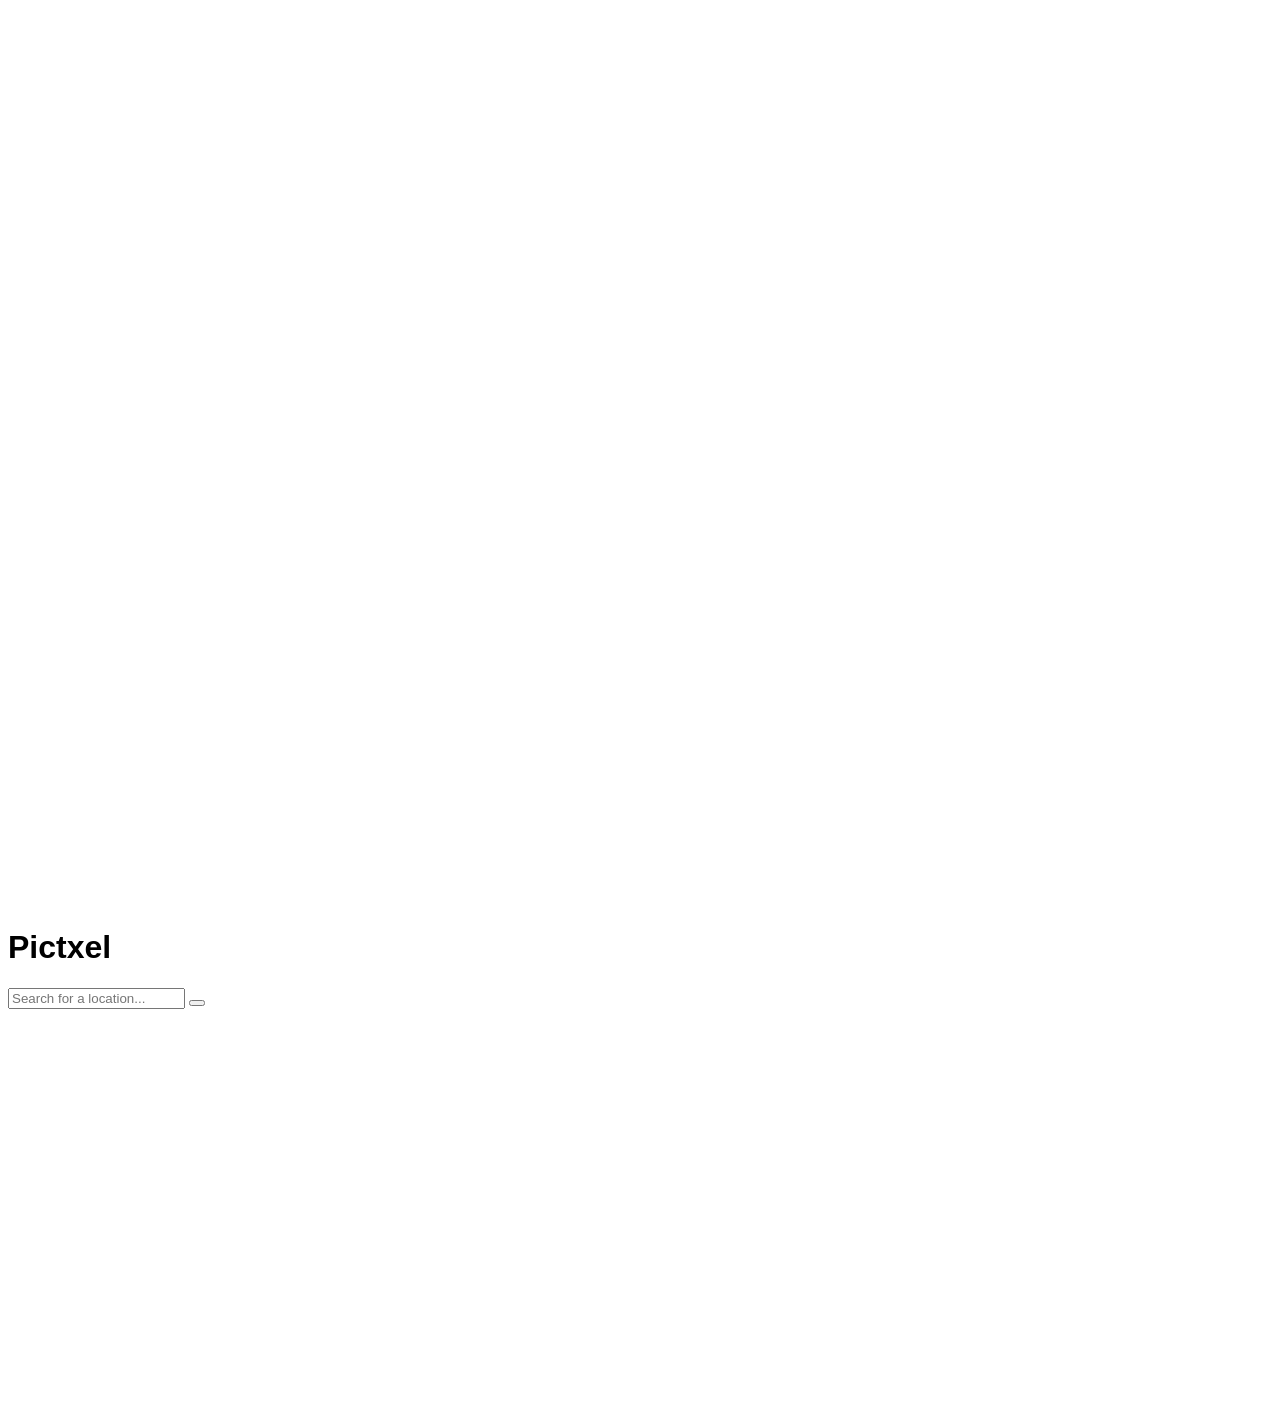
==== commit 07ae31f5: "removed disclosure" ====
--- a/snapspot.html
+++ b/snapspot.html
@@ -68,11 +68,12 @@
     </div>
 
     <!-- Upload Modal -->
-    <div id="upload-modal" class="modal-transition modal-hidden fixed inset-0 bg-opacity-50 backdrop-blur-sm flex items-center justify-center z-30 p-4">
-        <div class="bg-white/50 backdrop-blur-lg border border-white/40 rounded-2xl shadow-2xl p-6 md:p-8 w-full max-w-md mx-auto transform">
+    <div id="upload-modal" class="modal-transition modal-hidden fixed inset-0 bg-opacity-50 backdrop-blur-sm flex items-center justify-center z-[9999] p-4">
+        <div class="relative bg-white/50 backdrop-blur-lg border border-white/40 rounded-2xl shadow-2xl p-6 md:p-8 w-full max-w-md mx-auto transform">
+            
             <div class="flex justify-between items-center mb-4">
                 <h2 class="text-2xl font-bold text-gray-800">Share a New Spot</h2>
-                <button id="close-modal-button" class="text-gray-500 hover:text-gray-800">
+                <button id="close-modal-button" class="text-gray-500 hover:text-gray-800 p-2 -m-2">
                     <svg xmlns="http://www.w3.org/2000/svg" class="h-6 w-6" fill="none" viewBox="0 0 24 24" stroke="currentColor" stroke-width="2">
                         <path stroke-linecap="round" stroke-linejoin="round" d="M6 18L18 6M6 6l12 12" />
                     </svg>
@@ -122,11 +123,11 @@
                     <input type="hidden" id="longitude" name="longitude">
 
                 </div>
-				<div class="mt-4">
+				<!--<div class="mt-4">
                     <p class="text-xs text-gray-600 text-center">
                         Note: We securely store your uploaded images and never share or sell them to third parties. A watermark with your provided name will be added to each image. Please ensure you have the right to upload the content, as you are responsible for it. The location where you tap on the map is saved to place the spot correctly.
                     </p>
-                </div>
+                </div>-->
                 <div class="mt-6">
                     <button type="submit" class="w-full bg-blue-500 hover:bg-blue-600 text-white font-bold py-2 px-4 rounded-lg shadow-md focus:outline-none focus:ring-2 focus:ring-blue-400 focus:ring-opacity-75 transition-all duration-150 ease-in-out disabled:bg-gray-400">
                         Upload Spot
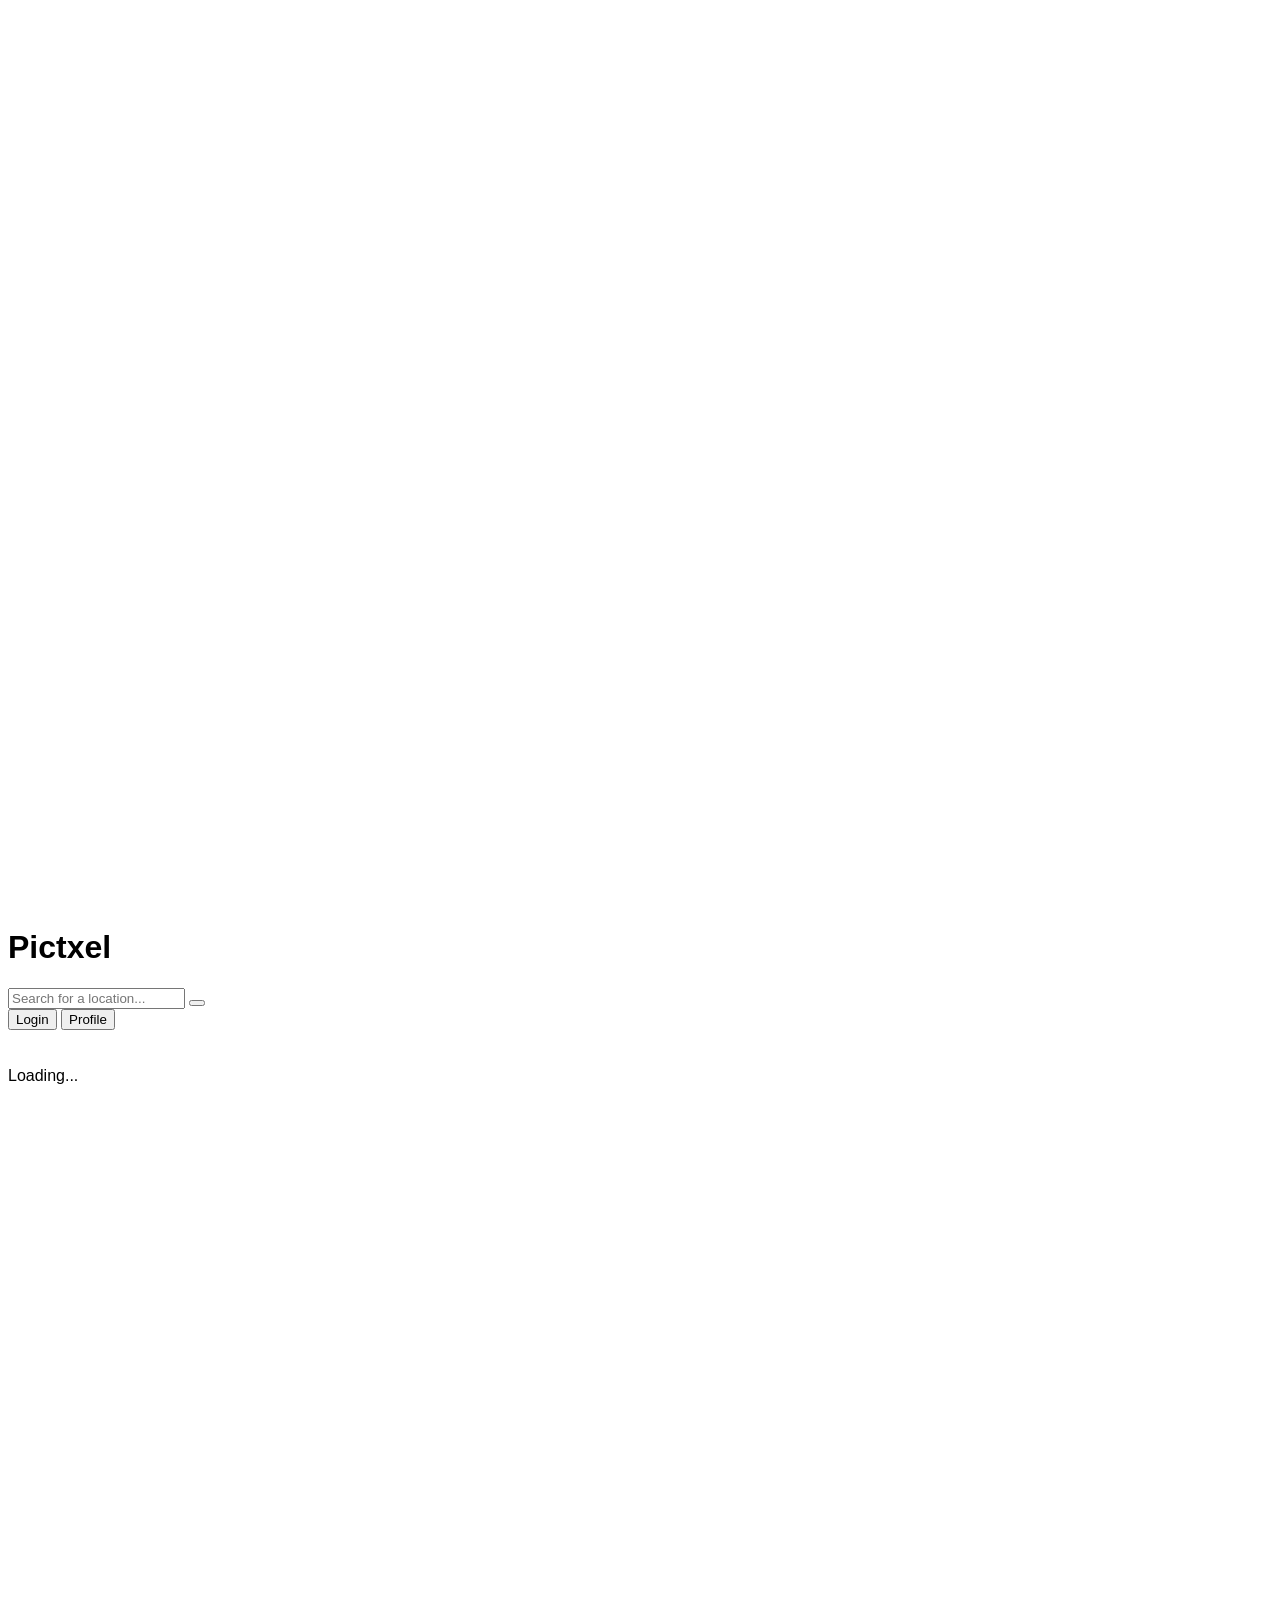
==== commit 120777a8: "applied user auth" ====
--- a/snapspot.html
+++ b/snapspot.html
@@ -46,6 +46,16 @@
                 <!-- Search results go here -->
             </div>
         </div>
+        
+        <!-- User Controls -->
+        <div class="flex gap-2 pointer-events-auto">
+            <button id="auth-btn" class="backdrop-blur-lg border border-white/40 rounded-full shadow-lg px-4 py-2 text-gray-800 hover:bg-white/40 transition-colors">
+                Login
+            </button>
+            <button id="profile-btn" class="backdrop-blur-lg border border-white/40 rounded-full shadow-lg px-4 py-2 text-gray-800 hover:bg-white/40 transition-colors hidden">
+                Profile
+            </button>
+        </div>
     </header>
 
      <!-- Notification Bar -->
@@ -58,11 +68,106 @@
         </div>
     </div>
 
+    <!-- Loading Indicator -->
+    <div id="loading-indicator" class="fixed inset-0 bg-black/50 backdrop-blur-sm flex items-center justify-center z-50 hidden">
+        <div class="bg-white/90 backdrop-blur-lg rounded-xl p-6 flex items-center gap-4">
+            <div class="animate-spin rounded-full h-8 w-8 border-b-2 border-blue-500"></div>
+            <span class="text-gray-800 font-medium">Loading...</span>
+        </div>
+    </div>
+
     <!-- Bottom Sheet -->
     <div id="bottom-sheet" class="fixed bottom-0 left-0 right-0 z-20 p-4 pointer-events-none">
         <div class="w-full bg-white/50 backdrop-blur-lg border border-white/40 rounded-xl shadow-2xl p-3 pointer-events-auto">
             <div id="bottom-sheet-content" class="flex gap-3 overflow-x-auto pb-2">
                 <!-- Virtual scrolling content will be managed by JS -->
+            </div>
+        </div>
+    </div>
+
+    <!-- Auth Modal -->
+    <div id="auth-modal" class="modal-transition modal-hidden fixed inset-0 bg-opacity-50 backdrop-blur-sm flex items-center justify-center z-30 p-4">
+        <div class="bg-white/50 backdrop-blur-lg border border-white/40 rounded-2xl shadow-2xl p-6 md:p-8 w-full max-w-md mx-auto transform">
+            <button id="close-auth-modal" class="absolute top-4 right-4 text-gray-500 hover:text-gray-800 p-2 z-50 min-w-[44px] min-h-[44px] flex items-center justify-center bg-white/80 rounded-full">
+                <svg xmlns="http://www.w3.org/2000/svg" class="h-6 w-6" fill="none" viewBox="0 0 24 24" stroke="currentColor" stroke-width="2">
+                    <path stroke-linecap="round" stroke-linejoin="round" d="M6 18L18 6M6 6l12 12" />
+                </svg>
+            </button>
+            
+            <!-- Login Form -->
+            <div id="login-form" class="auth-form">
+                <h2 class="text-2xl font-bold text-gray-800 mb-4">Login</h2>
+                <form id="login-form-element">
+                    <div class="space-y-4">
+                        <div>
+                            <label class="block text-sm font-medium text-gray-700">Email</label>
+                            <input type="email" id="login-email" required class="mt-1 block w-full px-3 py-2 bg-white/80 border border-gray-300 rounded-md shadow-sm focus:outline-none focus:ring-blue-500 focus:border-blue-500 sm:text-sm">
+                        </div>
+                        <div>
+                            <label class="block text-sm font-medium text-gray-700">Password</label>
+                            <div class="relative">
+                                <input type="password" id="login-password" required class="mt-1 block w-full px-3 py-2 pr-10 bg-white/80 border border-gray-300 rounded-md shadow-sm focus:outline-none focus:ring-blue-500 focus:border-blue-500 sm:text-sm">
+                                <button type="button" id="toggle-login-password" class="absolute inset-y-0 right-0 pr-3 flex items-center">
+                                    <svg class="h-5 w-5 text-gray-400" fill="none" viewBox="0 0 24 24" stroke="currentColor">
+                                        <path stroke-linecap="round" stroke-linejoin="round" stroke-width="2" d="M15 12a3 3 0 11-6 0 3 3 0 016 0z" />
+                                        <path stroke-linecap="round" stroke-linejoin="round" stroke-width="2" d="M2.458 12C3.732 7.943 7.523 5 12 5c4.478 0 8.268 2.943 9.542 7-1.274 4.057-5.064 7-9.542 7-4.477 0-8.268-2.943-9.542-7z" />
+                                    </svg>
+                                </button>
+                            </div>
+                            <p class="text-xs text-gray-500 mt-1">Must contain: Uppercase, Lowercase, Number, Special character</p>
+                        </div>
+                    </div>
+                    <button type="submit" class="w-full mt-6 bg-blue-500 hover:bg-blue-600 text-white font-bold py-2 px-4 rounded-lg">Login</button>
+                </form>
+                <p class="text-center mt-4 text-sm text-gray-600">Don't have an account? <button id="show-signup" class="text-blue-500 hover:text-blue-700">Sign up</button></p>
+            </div>
+            
+            <!-- Signup Form -->
+            <div id="signup-form" class="auth-form hidden">
+                <h2 class="text-2xl font-bold text-gray-800 mb-4">Sign Up</h2>
+                <form id="signup-form-element">
+                    <div class="space-y-4">
+                        <div>
+                            <label class="block text-sm font-medium text-gray-700">Name</label>
+                            <input type="text" id="signup-name" required class="mt-1 block w-full px-3 py-2 bg-white/80 border border-gray-300 rounded-md shadow-sm focus:outline-none focus:ring-blue-500 focus:border-blue-500 sm:text-sm">
+                        </div>
+                        <div>
+                            <label class="block text-sm font-medium text-gray-700">Email</label>
+                            <input type="email" id="signup-email" required class="mt-1 block w-full px-3 py-2 bg-white/80 border border-gray-300 rounded-md shadow-sm focus:outline-none focus:ring-blue-500 focus:border-blue-500 sm:text-sm">
+                        </div>
+                        <div>
+                            <label class="block text-sm font-medium text-gray-700">Password</label>
+                            <div class="relative">
+                                <input type="password" id="signup-password" required class="mt-1 block w-full px-3 py-2 pr-10 bg-white/80 border border-gray-300 rounded-md shadow-sm focus:outline-none focus:ring-blue-500 focus:border-blue-500 sm:text-sm">
+                                <button type="button" id="toggle-signup-password" class="absolute inset-y-0 right-0 pr-3 flex items-center">
+                                    <svg class="h-5 w-5 text-gray-400" fill="none" viewBox="0 0 24 24" stroke="currentColor">
+                                        <path stroke-linecap="round" stroke-linejoin="round" stroke-width="2" d="M15 12a3 3 0 11-6 0 3 3 0 016 0z" />
+                                        <path stroke-linecap="round" stroke-linejoin="round" stroke-width="2" d="M2.458 12C3.732 7.943 7.523 5 12 5c4.478 0 8.268 2.943 9.542 7-1.274 4.057-5.064 7-9.542 7-4.477 0-8.268-2.943-9.542-7z" />
+                                    </svg>
+                                </button>
+                            </div>
+                            <p class="text-xs text-gray-500 mt-1">Must contain: Uppercase, Lowercase, Number, Special character</p>
+                        </div>
+                    </div>
+                    <button type="submit" class="w-full mt-6 bg-green-500 hover:bg-green-600 text-white font-bold py-2 px-4 rounded-lg">Sign Up</button>
+                </form>
+                <p class="text-center mt-4 text-sm text-gray-600">Already have an account? <button id="show-login" class="text-blue-500 hover:text-blue-700">Login</button></p>
+            </div>
+        </div>
+    </div>
+
+    <!-- User Profile Modal -->
+    <div id="profile-modal" class="modal-transition modal-hidden fixed inset-0 bg-black/90 backdrop-blur-sm z-40 p-4 overflow-y-auto">
+        <div class="relative w-full max-w-4xl mx-auto pb-24">
+            <button id="close-profile-btn" class="fixed top-4 right-4 text-white/80 hover:text-white z-50">
+                <svg xmlns="http://www.w3.org/2000/svg" class="h-8 w-8" fill="none" viewBox="0 0 24 24" stroke="currentColor" stroke-width="2">
+                    <path stroke-linecap="round" stroke-linejoin="round" d="M6 18L18 6M6 6l12 12" />
+                </svg>
+            </button>
+            <div class="bg-white/10 backdrop-blur-lg rounded-xl p-6 mt-16">
+                <h2 class="text-3xl font-bold text-white text-center mb-6">My Profile</h2>
+                <div id="profile-content" class="text-white"></div>
+                <div id="user-spots-grid" class="grid grid-cols-2 sm:grid-cols-3 md:grid-cols-4 lg:grid-cols-5 gap-4 mt-6"></div>
             </div>
         </div>
     </div>
@@ -114,8 +219,8 @@
                     
                     <!-- Description -->
                     <div>
-                        <label for="description" class="block text-sm font-medium text-gray-700">Description or Note</label>
-                        <textarea id="description" name="description" rows="3" required class="mt-1 block w-full px-3 py-2 bg-white/80 border border-gray-300 rounded-md shadow-sm placeholder-gray-500 focus:outline-none focus:ring-blue-500 focus:border-blue-500 sm:text-sm"></textarea>
+                        <label for="description" class="block text-sm font-medium text-gray-700">Description or Note (YouTube links supported)</label>
+                        <textarea id="description" name="description" rows="3" required placeholder="Enter your description (YouTube links will be detected automatically)" class="mt-1 block w-full px-3 py-2 bg-white/80 border border-gray-300 rounded-md shadow-sm placeholder-gray-500 focus:outline-none focus:ring-blue-500 focus:border-blue-500 sm:text-sm"></textarea>
                     </div>
 
                     <!-- Hidden fields for coordinates -->
--- a/css/styles.css
+++ b/css/styles.css
@@ -14,12 +14,14 @@
 .modal-hidden {
     opacity: 0;
     transform: scale(0.95);
-    pointer-events: none;
+    pointer-events: none !important;
+    visibility: hidden;
 }
 .modal-visible {
     opacity: 1;
     transform: scale(1);
     pointer-events: auto;
+    visibility: visible;
 }
 
 .custom-marker {
@@ -59,6 +61,35 @@
     width: 100% !important;
     height: 100%;
     object-fit: cover;
+}
+
+.youtube-marker {
+    position: relative;
+    width: 100%;
+    height: 100%;
+}
+
+.youtube-marker img {
+    width: 100% !important;
+    height: 100% !important;
+    object-fit: cover !important;
+}
+
+.youtube-play-icon {
+    position: absolute;
+    top: 50%;
+    left: 50%;
+    transform: translate(-50%, -50%);
+    background: rgba(255, 0, 0, 0.9);
+    color: white;
+    width: 20px;
+    height: 20px;
+    border-radius: 50%;
+    display: flex;
+    align-items: center;
+    justify-content: center;
+    font-size: 10px;
+    box-shadow: 0 2px 4px rgba(0,0,0,0.3);
 }
 
 .leaflet-control-attribution, .leaflet-control-custom {
@@ -160,6 +191,7 @@
     opacity: 0;
     transition: transform 0.4s ease, opacity 0.4s ease;
     pointer-events: none;
+    z-index: 10000;
 }
 #notification-bar.visible {
     transform: scale(1) translateY(0);
